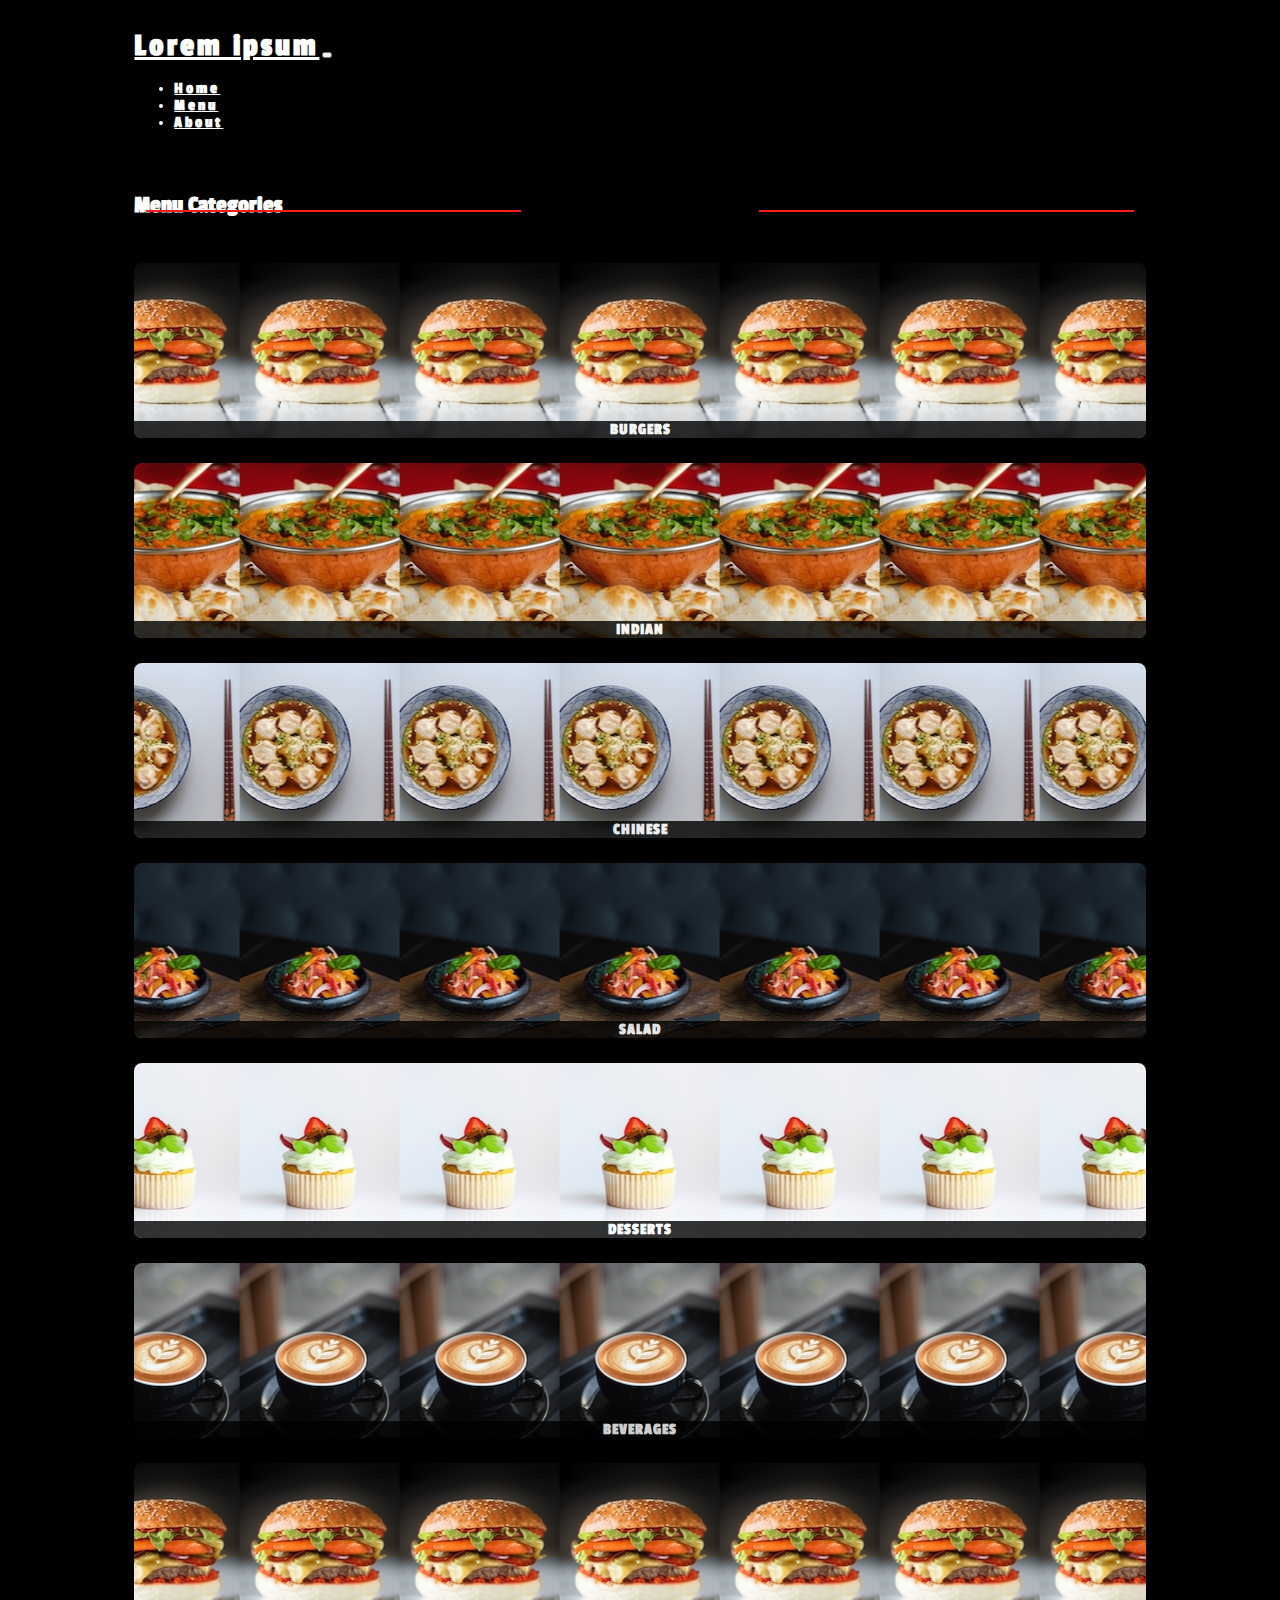
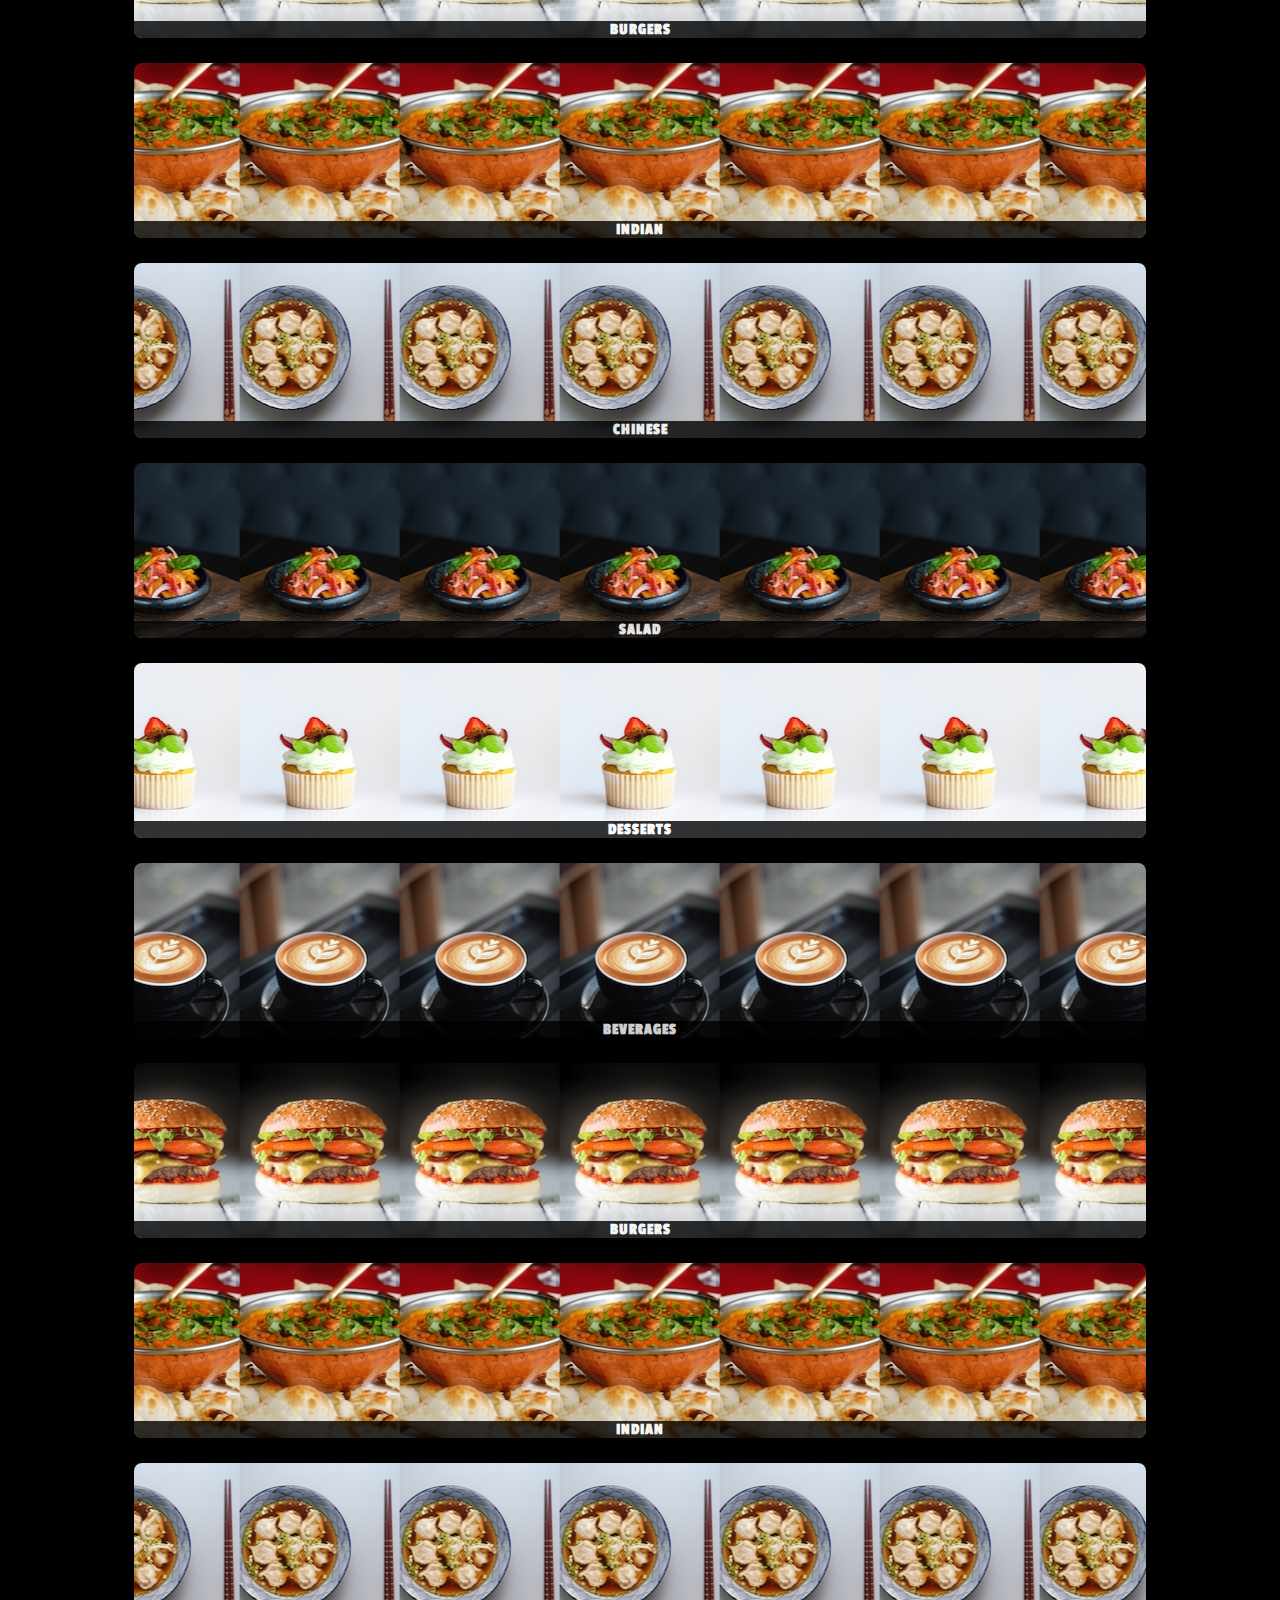
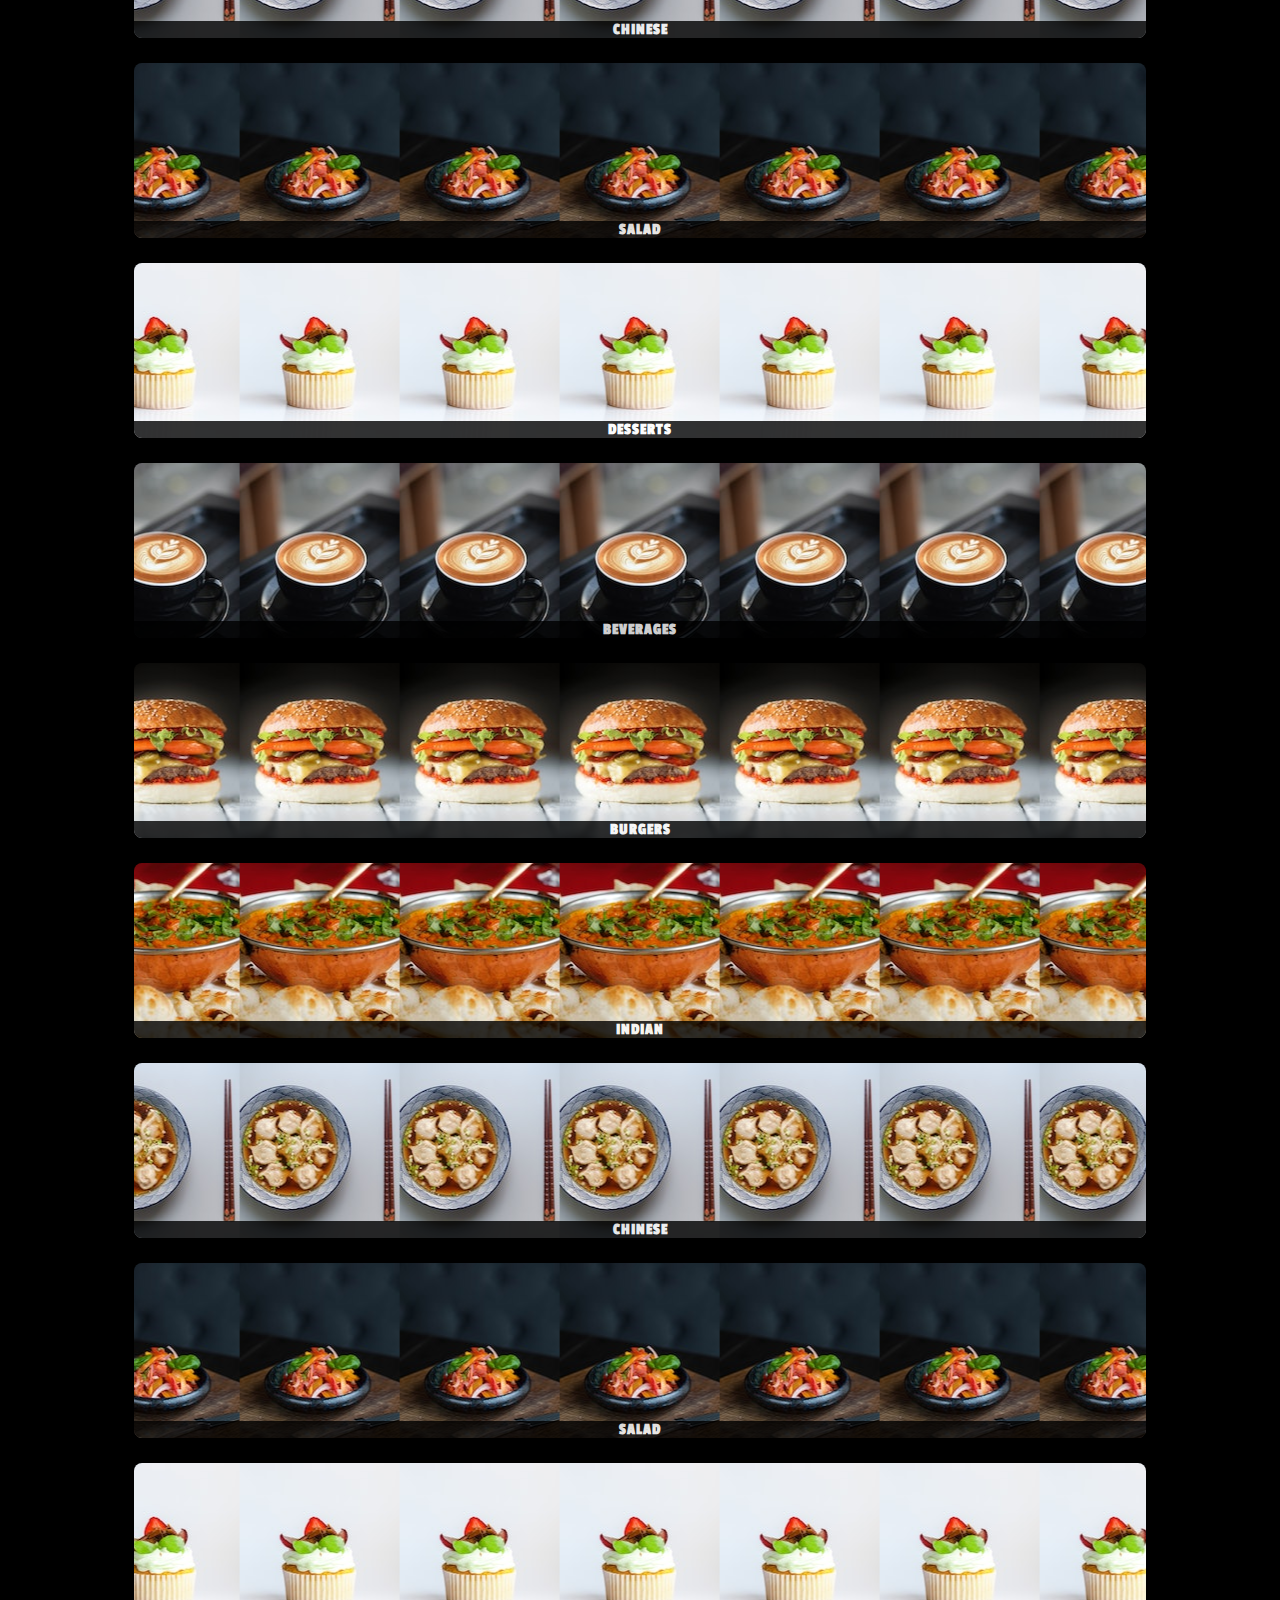
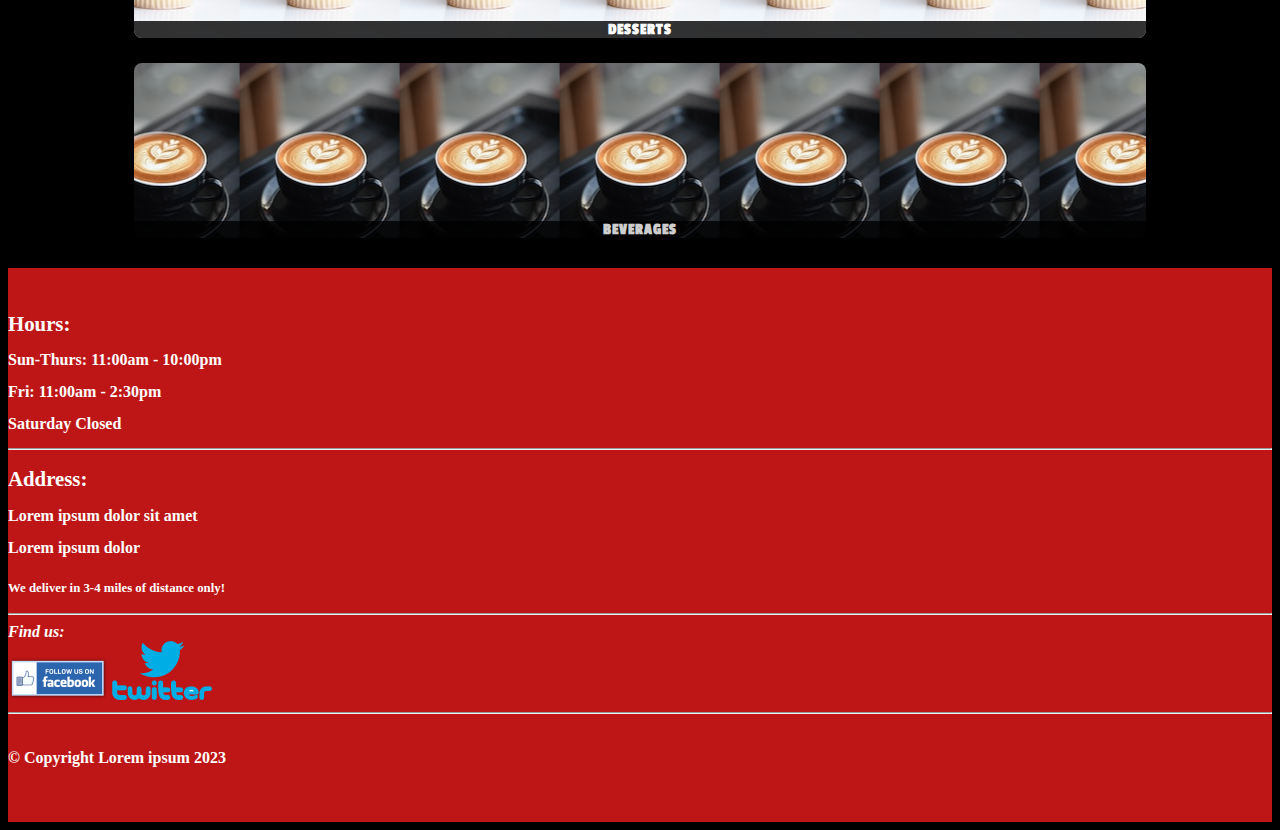
==== site/menu-categories.html @ d8cabd42 "menu-categories page draft1" ====
<!DOCTYPE html>
<html>
   <head>
    <meta charset="UTF-8">
    <meta name="viewport" content="width=device-width", initial-scale="1">
    <meta http-equiv="X-UA-Compatible" content="IE=edge">
    <title>Foods</title>
    <link href="https://cdn.jsdelivr.net/npm/bootstrap@5.3.0-alpha1/dist/css/bootstrap.min.css" rel="stylesheet" integrity="sha384-GLhlTQ8iRABdZLl6O3oVMWSktQOp6b7In1Zl3/Jr59b6EGGoI1aFkw7cmDA6j6gD" crossorigin="anonymous">
    <script src="https://cdn.jsdelivr.net/npm/bootstrap@5.3.0-alpha1/dist/js/bootstrap.bundle.min.js" integrity="sha384-w76AqPfDkMBDXo30jS1Sgez6pr3x5MlQ1ZAGC+nuZB+EYdgRZgiwxhTBTkF7CXvN" crossorigin="anonymous"></script>
    <link rel="stylesheet" href="css/stylesheet.css">
    <link rel="java" href="js/java.js">
    <link rel="images" href="images">
   </head>
   <body>
      <div class="home">
         <!--top navigation bar-->
         <header>
            <nav id="nav" class="navbar navbar-expand-lg">
               <div class="container-fluid">
                  <a class="navbar-brand mb-0 h1" href="#">Lorem ipsum</a>
                  <button class="navbar-toggler" type="button" data-bs-toggle="collapse" data-bs-target="#navbarSupportedContent"         aria-controls="navbarSupportedContent" aria-expanded="false" aria-label="Toggle navigation">
                     <span class="navbar-toggler-icon"></span>
                  </button>
                  <div class="collapse navbar-collapse" id="navbarSupportedContent">
                     <ul class="navbar-nav ms-auto">
                        <li class="nav-item active">
                           <a class="nav-link"href="index.html"><span>Home</span></a>
                        </li>
                        <li class="nav-item active">
                           <a class="nav-link"href="menu-categories.html"><span>Menu</span></a>
                        </li>
                        <li class="nav-item active">
                           <a class="nav-link" href="#"><span>About</span></a>
                        </li>
                     </ul>  
                  </div>
               </div>
            </nav>
         </header>
         <!-- top nav bar end -->
         <!--main content of the website-->
         <div class="container" id="main-content">
            <h2 class="text-center" id="menu-categories-title">Menu Categories</h2>
         </div>
         <div class="row" id="menu-categories-tiles">
            
            <div class="col-lg-2 col-md-4 col-sm-4">
               <a href="menu-categories.html">
                  <div class="cat1" id="menu-tile">
                     <span>Burgers</span>
                  </div>
               </a>
            </div>
            <div class="col-md-4 col-lg-2 col-sm-4">
               <a href="menu-categories.html">
                  <div id="menu-tile" class="cat2">
                     <span>Indian</span>
                  </div>
               </a>
            </div>
            <div class="col-md-4 col-sm-4 col-lg-2">
               <a href="menu-categories.html">
                  <div id="menu-tile" class="cat3">
                     <span>Chinese</span>
                  </div>
               </a>
            </div>
            <div class="col-md-4 col-sm-4 col-lg-2">
               <a href="menu-categories.html">
                  <div id="menu-tile" class="cat4">
                     <span>Salad</span>
                  </div>
               </a>
            </div>
            <div class="col-md-4 col-sm-4 col-lg-2">
               <a href="menu-categories.html">
                  <div id="menu-tile" class="cat5">
                     <span>Desserts</span>
                  </div>
               </a>
            </div>
            <div class="col-md-4 col-sm-4 col-lg-2">
               <a href="menu-categories.html">
                  <div id="menu-tile" class="cat6">
                     <span>Beverages</span>
                  </div>
               </a>
            </div>
            <div class="col-md-4 col-sm-4 col-lg-2">
               <a href="menu-categories.html">
                  <div class="cat1" id="menu-tile">
                     <span>Burgers</span>
                  </div>
               </a>
            </div>
            <div class="col-md-4 col-sm-4 col-lg-2">
               <a href="menu-categories.html">
                  <div id="menu-tile" class="cat2">
                     <span>Indian</span>
                  </div>
               </a>
            </div>
            <div class="col-md-4 col-sm-4 col-lg-2">
               <a href="menu-categories.html">
                  <div id="menu-tile" class="cat3">
                     <span>Chinese</span>
                  </div>
               </a>
            </div>
            <div class="col-md-4 col-sm-4 col-lg-2">
               <a href="menu-categories.html">
                  <div id="menu-tile" class="cat4">
                     <span>Salad</span>
                  </div>
               </a>
            </div>
            <div class="col-md-4 col-sm-4 col-lg-2">
               <a href="menu-categories.html">
                  <div id="menu-tile" class="cat5">
                     <span>Desserts</span>
                  </div>
               </a>
            </div> 
            <div class="col-md-4 col-sm-4 col-lg-2">
               <a href="menu-categories.html">
                  <div id="menu-tile" class="cat6">
                     <span>Beverages</span>
                  </div>
               </a>
            </div>  
            <div class="col-md-4 col-sm-4 col-lg-2">
               <a href="menu-categories.html">
                  <div class="cat1" id="menu-tile">
                     <span>Burgers</span>
                  </div>
               </a>
            </div>
            <div class="col-md-4 col-sm-4 col-lg-2">
               <a href="menu-categories.html">
                  <div id="menu-tile" class="cat2">
                     <span>Indian</span>
                  </div>
               </a>
            </div>
            <div class="col-md-4 col-sm-4 col-lg-2">
               <a href="menu-categories.html">
                  <div id="menu-tile" class="cat3">
                     <span>Chinese</span>
                  </div>
               </a>
            </div>
            <div class="col-md-4 col-sm-4 col-lg-2">
               <a href="menu-categories.html">
                  <div id="menu-tile" class="cat4">
                     <span>Salad</span>
                  </div>
               </a>
            </div>
            <div class="col-md-4 col-sm-4 col-lg-2">
               <a href="menu-categories.html">
                  <div id="menu-tile" class="cat5">
                     <span>Desserts</span>
                  </div>
               </a>
            </div>
            <div class="col-md-4 col-sm-4 col-lg-2">
               <a href="menu-categories.html">
                  <div id="menu-tile" class="cat6">
                     <span>Beverages</span>
                  </div>
               </a>
            </div>
            <div class="col-md-4 col-sm-4 col-lg-2">
               <a href="menu-categories.html">
                  <div class="cat1" id="menu-tile">
                     <span>Burgers</span>
                  </div>
               </a>
            </div>
            <div class="col-md-4 col-sm-4 col-lg-2">
               <a href="menu-categories.html">
                  <div id="menu-tile" class="cat2">
                     <span>Indian</span>
                  </div>
               </a>
            </div>
            <div class="col-md-4 col-sm-4 col-lg-2">
               <a href="menu-categories.html">
                  <div id="menu-tile" class="cat3">
                     <span>Chinese</span>
                  </div>
               </a>
            </div>
            <div class="col-md-4 col-sm-4 col-lg-2">
               <a href="menu-categories.html">
                  <div id="menu-tile" class="cat4">
                     <span>Salad</span>
                  </div>
               </a>
            </div>
            <div class="col-md-4 col-sm-4 col-lg-2">
               <a href="menu-categories.html">
                  <div id="menu-tile" class="cat5">
                     <span>Desserts</span>
                  </div>
               </a>
            </div>
            <div class="col-md-4 col-lg-2">
               <a href="menu-categories.html">
                  <div id="menu-tile" class="cat6">
                     <span>Beverages</span>
                  </div>
               </a>
            </div> 
         </div>
        
         <!-- main cotent end -->
      </div>
      <!-- footer start -->
      <footer class="panel-footer">
         <div class="container">
            <div class="row">
               <section id="hours" class="col-sm-4 col-xs-12">
                  <span>Hours:</span><br>
                  Sun-Thurs: 11:00am - 10:00pm<br>
                  Fri: 11:00am - 2:30pm<br>
                  Saturday Closed
                  <hr class="d-block d-sm-none">
               </section>
               <section id="address" class="col-sm-4 col-xs-12">
                  <span>Address:</span><br>
                  Lorem ipsum dolor sit amet <br>
                  Lorem ipsum dolor
                  <p>We deliver in 3-4 miles of distance only!</p>
                  <hr class="d-block d-sm-none">
               </section>
               <section id="testimonials" class="col-sm-4 col-xs-12">
                  <span>Find us:</span><br>
                  <img src="images/facebook.png" alt="">
                  <img src="images/twitter.png" alt="">
                  <hr class="d-block d-sm-none">
               </section>
            </div>
            <div class="text-center">&copy; Copyright Lorem ipsum 2023</div>
         </div>
      </footer>
      <!-- footer end  -->
   </body>
   
</html>
---- site/css/stylesheet.css ----
*{
    box-sizing: border-box;
}
@font-face{
  
    font-family: 'passion-one-normal';
    src: url('../fonts/PassionOne-Regular.ttf');
}
body{
    color: #ffffff;
    background-color: rgb(0, 0, 0);
    font-family: passion-one-normal, sans-serif;
    font-weight: bold;
}

#nav{
  
    background-color: black;
    padding-top: 20px;
    padding-bottom: 25px;

}

.home{
    margin: 0;
    padding-right: 2%;
    padding-left: 2%;
}

.navbar-brand{ /*brand name*/
    font-weight: bold;
    color: white;
    letter-spacing: 3px;
    font-size: 2rem;
}
@media (min-width:992px) { /*brand name larger view*/
    .home{
        padding-left: 10%;
        padding-right: 10%;
    }
}

.navbar-brand:hover{
    color: white;
}
.navbar-brand:active{
    color: white;
}
.navbar-brand:visited{
    color: white;
}
.navbar-brand:link{
    color: white;
}

.navbar-nav a{
    
    color: white;
    letter-spacing: 3px;
    font-size: 1rem;
}
.navbar-nav a:hover {
    background-color: rgb(106, 43, 43);
    color: #ffffff;
}
.navbar-nav a:active{
    color: #ffffff;
}
.navbar-nav a:visited{
    color: #ffffff;
}
.navbar-nav a:link{
    color: #ffffff;
}
.navbar-toggler-icon{
    background-image: url("data:image/svg+xml,%3csvg xmlns='http://www.w3.org/2000/svg' viewBox='0 0 30 30'%3e%3cpath stroke='rgba%28255, 255, 255, 1%29' stroke-linecap='round' stroke-miterlimit='10' stroke-width='2' d='M4 7h22M4 15h22M4 23h22'/%3e%3c/svg%3e");
    
}
.navbar-toggler{
    padding-right: 0px;
}
.maindiv{
    width: 70%;
    height: 400px;
    left:50%;
    top: 50%;
    transform: translate(-50%,-50%);
    background-size: 100% 100%;
}

/*Home page*/
.container{
    position: relative;
    margin: 0px auto;
    max-width: inherit;
    padding-bottom: 25px;
}
.slider-wrapper{
    position: relative;
    max-width: 100%;
    margin: 0 auto;
    
}
.slider{
    display: flex;
    aspect-ratio: 25/9;
    overflow-x: hidden;
    scroll-snap-type: x mandatory;
    box-shadow: 0 1.5rem 3rem -0.75rem hsla(0, 0%, 100%, 0.25); 
    border-radius: 0.5rem;
  
}
.slider img{
    flex: 1 0 100%;
    scroll-snap-align: start;
    background-image: url("../images/1small.jpg"), url("../images/2small.jpg"), url("../images/3small.jpg");
    animation-name: slide;
    object-fit: cover;
    animation-duration: 10s;
    animation-iteration-count: infinite;
}
.slider img:click{
    animation-play-state: paused;
}
.slider-nav{
    display: flex;
    column-gap: 1rem;
    position: absolute;
    bottom: 1.25rem;
    left: 50%;
    transform: translateX(-50%);
    z-index: 1;
}
.slider-nav a{
    width: 0.5rem;
    height: 0.5rem;
    border-radius: 50%; 
    background-color: #fff;
    opacity: 0.75;
    transition: opacity ease 250rem;
}

@keyframes slide{
    30%{
        transform: translateX(-100%);
    }
    60% {
        transform: translateX(-200%);
    }
}

/*Tiles*/
#home-tiles{
   padding-right: 12px; 
   padding-left: 12px;   
}
#menu-tile, #map-tile{
    height: 175px;
    width: 100%;
    position: relative;
    border-radius: 0.5rem;
    overflow: hidden;
    margin-bottom: 25px;
}
#map-tile{
    height: 250px;
    margin-right: 12px;
    margin-right: 100px;
}
#menu-tile:hover, #map-tile:hover{
    box-shadow:0 1px 5px 1px #cccccc
}
#menu-tile{
  
    background-position: center;
}
.cat1{
    background-image: url("../images/burgers.jpg");
}
.cat2{
    background-image: url("../images/indian.jpg");
}
.cat3{
    background-image: url("../images/chinese.jpg");
}
.cat4{
    background-image: url("../images/salad.jpg");
}
.cat5{
    background-image: url("../images/desserts.jpg");
}
.cat6{
    background-image: url("../images/beverages.jpg");
}

#menu-tile span, #map-tile span{
    position: absolute;
    bottom: 0;
    right: 0;
    width: 100%;
    font-family: passion-one-normal, sans-serif;
    text-align: center;
    font-size: 1rem;
    text-transform: uppercase;
    letter-spacing: 1px;
    background-color: #000;
    color: #fff;
    opacity: 0.8;
}
@font-face{
    font-family: 'passion-one-bold';
    src: url('../fonts/PassionOne-Bold.ttf');
}
.categories-head h1{
    text-align: center;
    color: #fff;
    font-family: passion-one-bold, sans-serif;
    /* font-weight: 300; */
    padding-bottom: 25px;
    position: relative;
}
.categories-head h1::before{
    content: "";
    display: block;
    width: 34%;
    height: 2px;
    background: rgb(253, 29, 29);
    position: absolute;
    left:12px;
    top: 30%;
}
.categories-head h1::after{
    content: "";
    display: block;
    width: 34%;
    height: 2px;
    background: rgb(253, 29, 29);
    position: absolute;
    right: 12px;
    top: 30%;
}
.location-head h1{
    text-align: center;
    color: #fff;
    font-family: passion-one-bold, sans-serif;
    /* font-weight: 300; */
    padding-bottom: 25px;
    position: relative;
}
.location-head h1::before{
    content: "";
    display: block;
    width: 40%;
    height: 2px;
    background: rgb(253, 29, 29);
    position: absolute;
    left: 12px;
    top: 30%;
}
.location-head h1::after{
    content: "";
    display: block;
    width: 40%;
    height: 2px;
    background: rgb(253, 29, 29);
    position: absolute;
    right: 12px;
    top: 30%;
}
/* Footer */
.panel-footer{
    background-color: rgb(253, 29, 29, 0.75);
    color: #fff;
    margin-top: 30px;
    padding-top: 35px;
    padding-bottom: 30px;
    border-top: 0;
    font-family:'Times New Roman', Times, serif;
    width: 100%;
}
.panel-footer div.row{
    margin-bottom: 35px;
}
#hours, #address{
    line-height: 2;
}
#hours>span , #address>span{
    font-size: 1.3rem;
}
#address p{
    color: #ffffff;
    font-size: 0.8rem;
    line-height: 1.8;
}
#testimonials{
    font-style: italic;
}
#testimonials p:nth-child(2){
    margin-top: 25px;
} 
#testimonials img{
    background-color: transparent;
}
/* medium to large devices / tabs */
@media (min-width: 769px) and (max-width: 1200px){
    #menu-tile{
        height: 135px;
    }
    #menu-categories-tiles{
        padding-right: 12px;
        padding-left: 12px;
    }
    
}
/* small devices */
@media (min-width: 570px) and (max-width: 769px){
    .row{
        display: grid;
        grid-auto-flow: column;
        grid-auto-columns: 23%;
        overflow-x: auto;
        overscroll-behavior-inline: contain;
    }
    #menu-tile{
        height: 120px;
    }
    .categories-head h1{
        text-align: center;
        color: #fff;
        font-family: passion-one-bold, sans-serif;
        /* font-weight: 300; */
        padding-bottom: 25px;
        position: relative;
        font-size: 1.5rem;
    }
    .categories-head h1::before{
        content: "";
        display: block;
        width: 33%;
        height: 2px;
        background: rgb(253, 29, 29);
        position: absolute;
        left:12px;
        top: 25%;
    }
    .categories-head h1::after{
        content: "";
        display: block;
        width: 33%;
        height: 2px;
        background: rgb(253, 29, 29);
        position: absolute;
        right: 12px;
        top: 25%;
    }
    .location-head h1{
        text-align: center;
        color: #fff;
        font-family: passion-one-bold, sans-serif;
        /* font-weight: 300; */
        padding-bottom: 25px;
        position: relative;
        font-size: 1.5rem;
    }
    .location-head h1::before{
        content: "";
        display: block;
        width: 36%;
        height: 2px;
        background: rgb(253, 29, 29);
        position: absolute;
        left: 12px;
        top: 25%;
    }
    .location-head h1::after{
        content: "";
        display: block;
        width: 36%;
        height: 2px;
        background: rgb(253, 29, 29);
        position: absolute;
        right: 12px;
        top: 25%;
    }

}
/* Extra small devuces only */
@media (max-width: 570px){
    
    .row{
        display: grid;
        grid-auto-flow: column;
        grid-auto-columns: 32%;
        overflow-x: auto;
        overscroll-behavior-inline: contain;
    }
  
    #map-tile{
        height: 150px;
    }

    #menu-tile{
        height: 100px;
    }

    .cat1{
        background-image: url("../images/burgers-xs.jpg");
    }
    .cat2{
        background-image: url("../images/indian-xs.jpg");
    }
    .cat3{
        background-image: url("../images/chinese-xs.jpg");
    }
    .cat4{
        background-image: url("../images/salad-xs.jpg");
    }
    .cat5{
        background-image: url("../images/desserts-xs.jpg");
    }
    .cat6{
        background-image: url("../images/beverages-xs.jpg");
    }

    .categories-head h1{
        text-align: center;
        color: #fff;
        font-family: passion-one-bold, sans-serif;
        font-weight: 300;
        padding-bottom: 25px;
        position: relative;
        font-size: 1.5rem;
    }
    .categories-head h1::before{
        content: "";
        display: block;
        width: 24%;
        height: 2px;
        background: rgb(253, 29, 29);
        position: absolute;
        left:12px;
        top: 25%;
    }
    .categories-head h1::after{
        content: "";
        display: block;
        width: 24%;
        height: 2px;
        background: rgb(253, 29, 29);
        position: absolute;
        right: 12px;
        top: 25%;
    }
    .location-head h1{
        text-align: center;
        color: #fff;
        font-family: passion-one-bold, sans-serif;
        /* font-weight: 300; */
        padding-bottom: 25px;
        position: relative;
        font-size: 1.5rem;
    }
    .location-head h1::before{
        content: "";
        display: block;
        width: 34%;
        height: 2px;
        background: rgb(253, 29, 29);
        position: absolute;
        left: 12px;
        top: 25%;
    }
    .location-head h1::after{
        content: "";
        display: block;
        width: 34%;
        height: 2px;
        background: rgb(253, 29, 29);
        position: absolute;
        right: 12px;
        top: 25%;
    }
    .panel-footer .row{
        display: block;
    }
    .panel-footer section{
        margin-bottom: 30px;
        text-align: center;
    }
    .panel-footer section:nth-child(3){
        margin-bottom: 0;
    }
    .panel-footer section hr{
        position: relative;
        width: 50%;
        left: 25%;
        right: 25%;

    }
}


/*Home page end*/

/* Menu cetegories page start */
#menu-categories-title::before{
    content: "";
    display: block;
    width: 37%;
    height: 2px;
    background: rgb(253, 29, 29);
    position: absolute;
    left: 12px;
    top: 25%;
}
#menu-categories-title::after{
    content: "";
    display: block;
    width: 37%;
    height: 2px;
    background: rgb(253, 29, 29);
    position: absolute;
    right: 12px;
    top: 25%;
}

/* Menu categories page end */
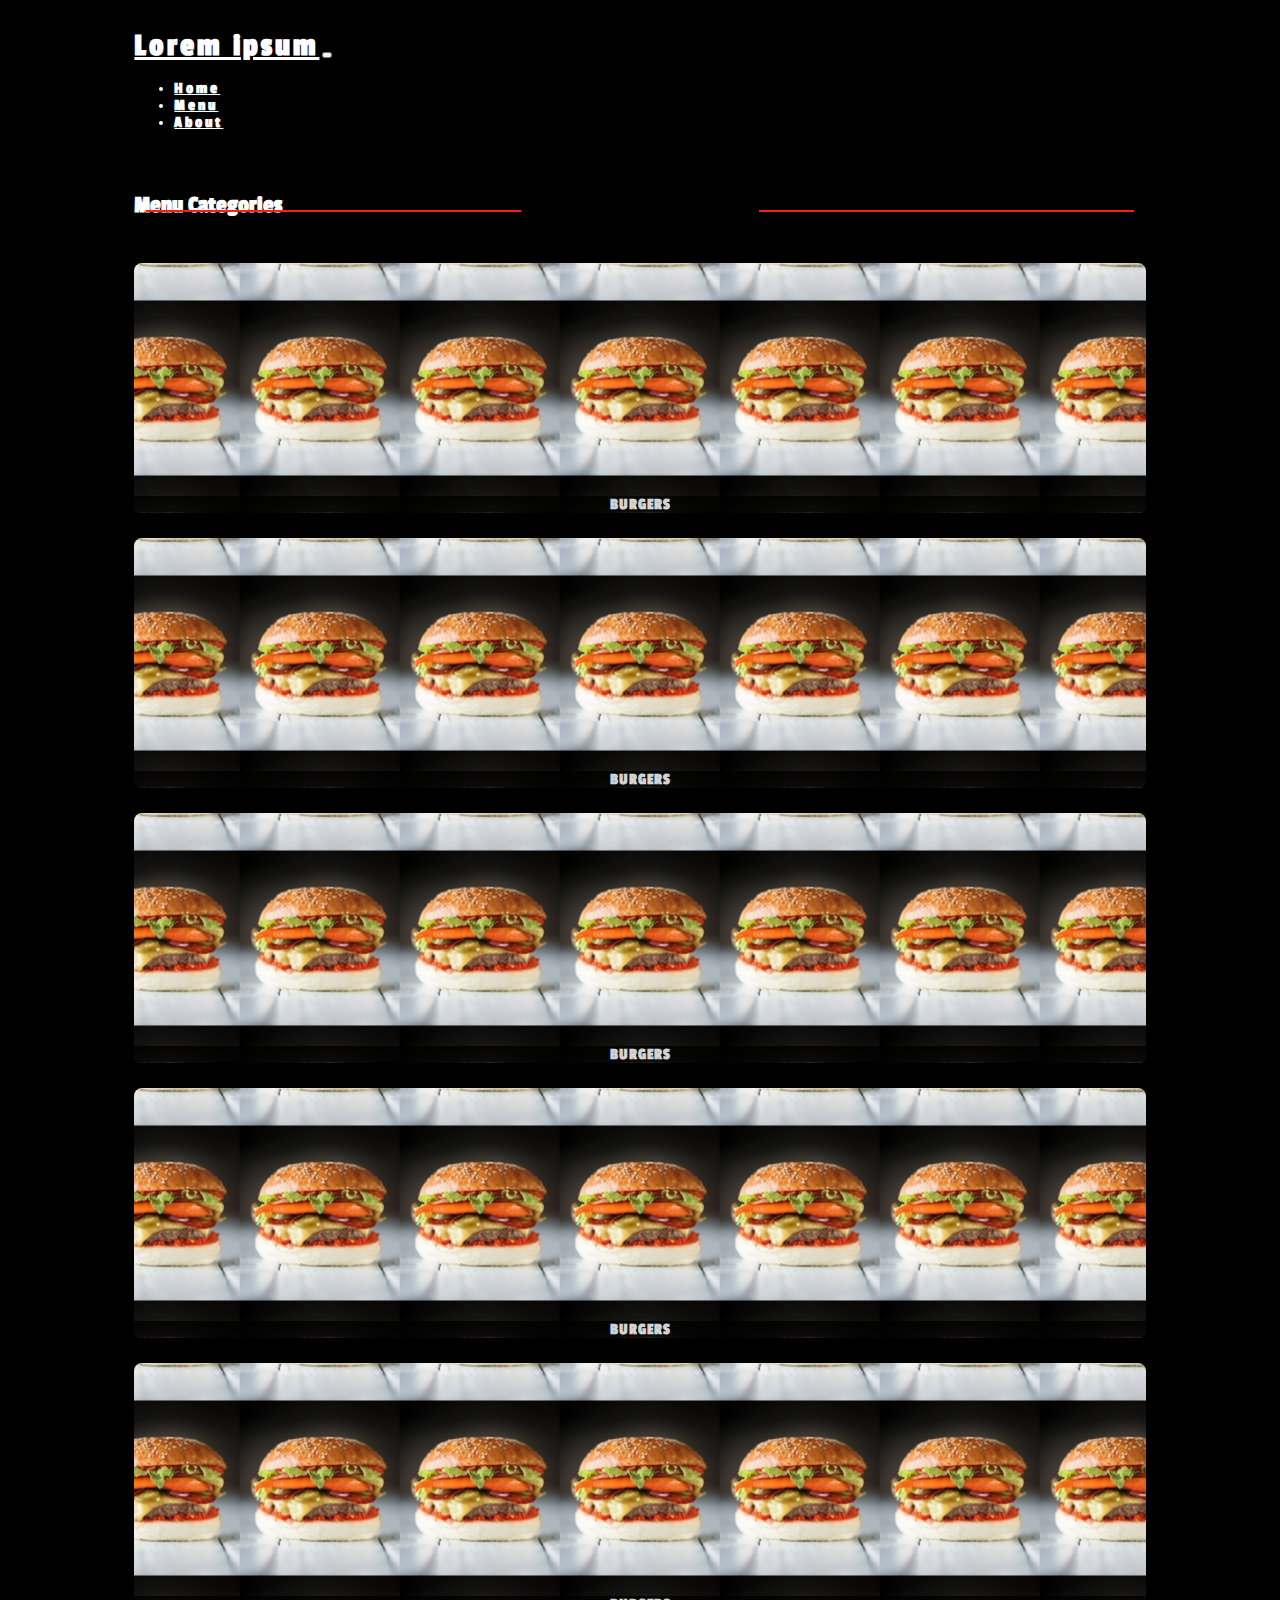
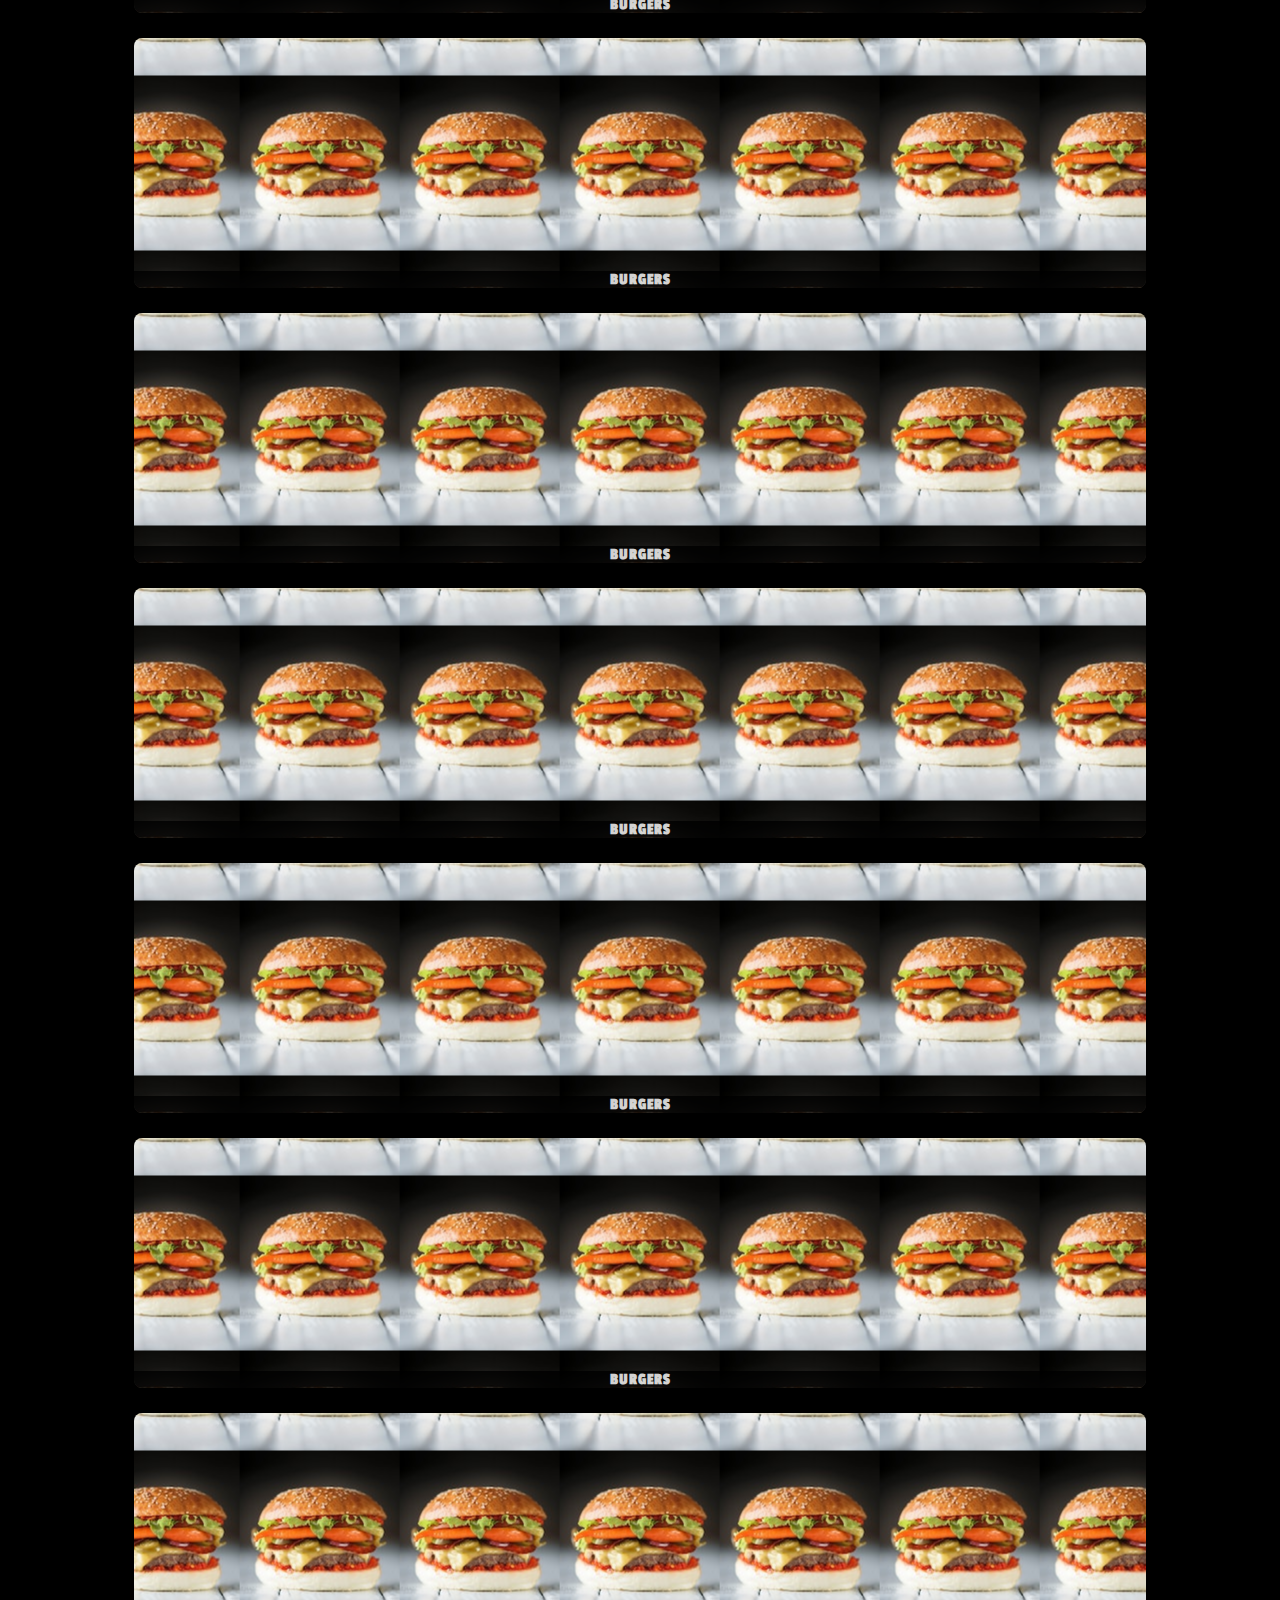
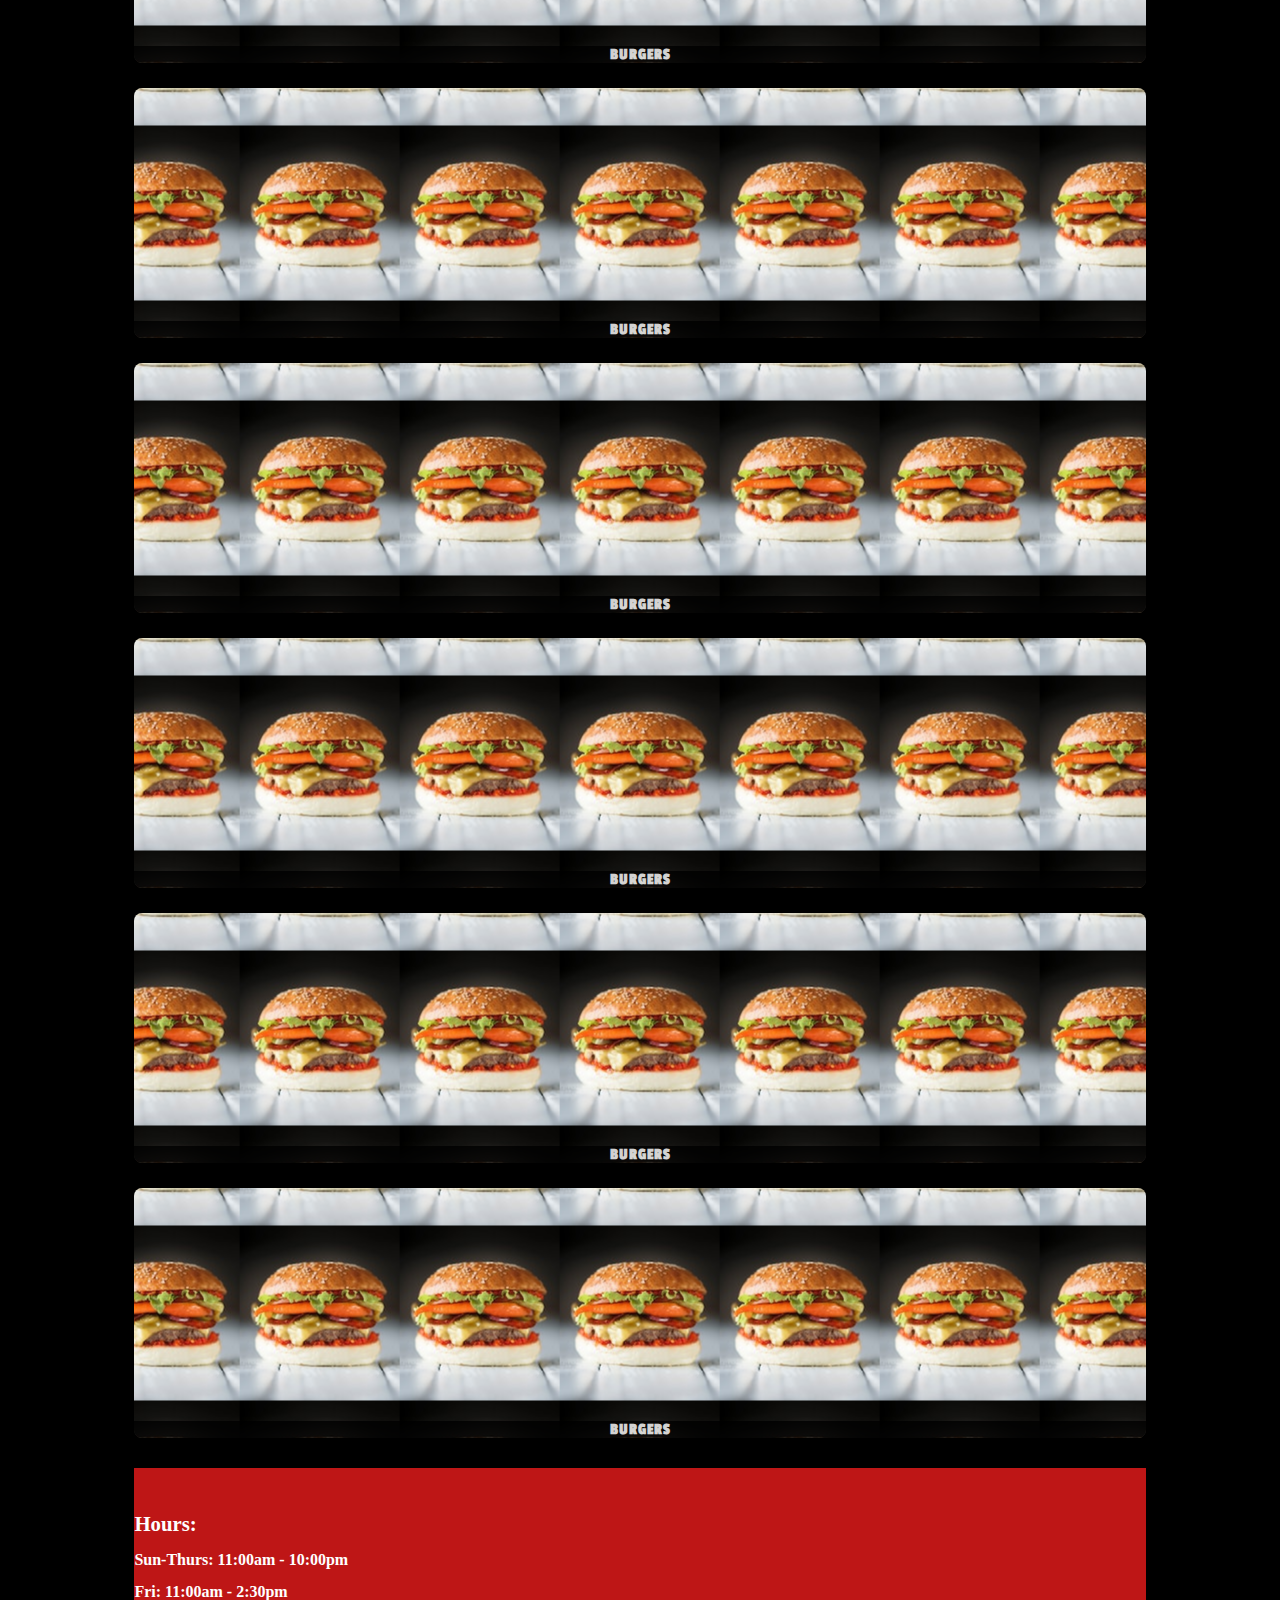
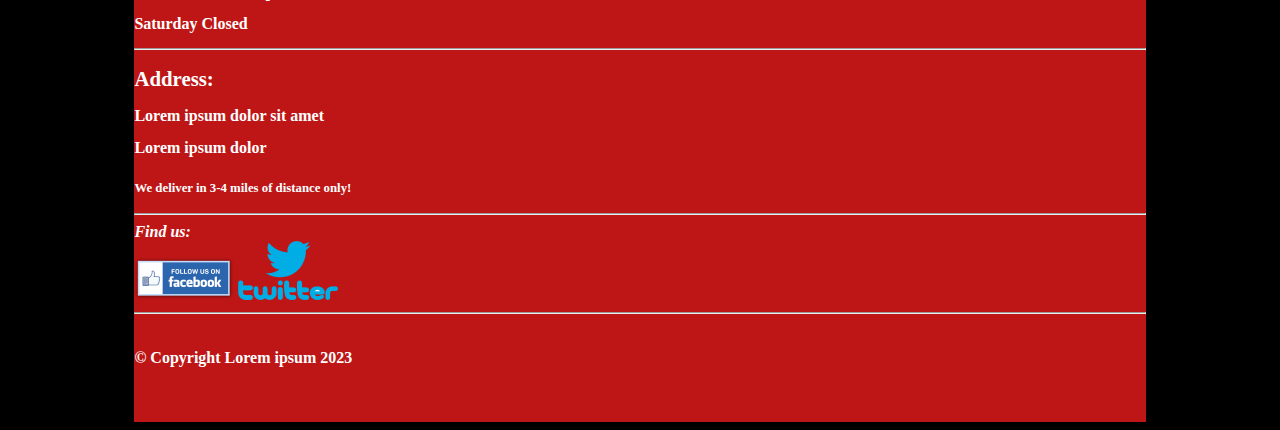
==== commit 6d2667cd: "menu-categories page styling draft1" ====
--- a/site/menu-categories.html
+++ b/site/menu-categories.html
@@ -44,176 +44,119 @@
          </div>
          <div class="row" id="menu-categories-tiles">
             
-            <div class="col-lg-2 col-md-4 col-sm-4">
+            <div class="col-lg-3 col-md-4 col-sm-4">
                <a href="menu-categories.html">
-                  <div class="cat1" id="menu-tile">
+                  <div class="cat1" id="menu-cat-tile">
                      <span>Burgers</span>
                   </div>
                </a>
             </div>
-            <div class="col-md-4 col-lg-2 col-sm-4">
+            <div class="col-lg-3 col-md-4 col-sm-4">
                <a href="menu-categories.html">
-                  <div id="menu-tile" class="cat2">
-                     <span>Indian</span>
-                  </div>
-               </a>
-            </div>
-            <div class="col-md-4 col-sm-4 col-lg-2">
-               <a href="menu-categories.html">
-                  <div id="menu-tile" class="cat3">
-                     <span>Chinese</span>
-                  </div>
-               </a>
-            </div>
-            <div class="col-md-4 col-sm-4 col-lg-2">
-               <a href="menu-categories.html">
-                  <div id="menu-tile" class="cat4">
-                     <span>Salad</span>
-                  </div>
-               </a>
-            </div>
-            <div class="col-md-4 col-sm-4 col-lg-2">
-               <a href="menu-categories.html">
-                  <div id="menu-tile" class="cat5">
-                     <span>Desserts</span>
-                  </div>
-               </a>
-            </div>
-            <div class="col-md-4 col-sm-4 col-lg-2">
-               <a href="menu-categories.html">
-                  <div id="menu-tile" class="cat6">
-                     <span>Beverages</span>
-                  </div>
-               </a>
-            </div>
-            <div class="col-md-4 col-sm-4 col-lg-2">
-               <a href="menu-categories.html">
-                  <div class="cat1" id="menu-tile">
+                  <div class="cat1" id="menu-cat-tile">
                      <span>Burgers</span>
                   </div>
                </a>
             </div>
-            <div class="col-md-4 col-sm-4 col-lg-2">
+            <div class="col-lg-3 col-md-4 col-sm-4">
                <a href="menu-categories.html">
-                  <div id="menu-tile" class="cat2">
-                     <span>Indian</span>
-                  </div>
-               </a>
-            </div>
-            <div class="col-md-4 col-sm-4 col-lg-2">
-               <a href="menu-categories.html">
-                  <div id="menu-tile" class="cat3">
-                     <span>Chinese</span>
-                  </div>
-               </a>
-            </div>
-            <div class="col-md-4 col-sm-4 col-lg-2">
-               <a href="menu-categories.html">
-                  <div id="menu-tile" class="cat4">
-                     <span>Salad</span>
-                  </div>
-               </a>
-            </div>
-            <div class="col-md-4 col-sm-4 col-lg-2">
-               <a href="menu-categories.html">
-                  <div id="menu-tile" class="cat5">
-                     <span>Desserts</span>
-                  </div>
-               </a>
-            </div> 
-            <div class="col-md-4 col-sm-4 col-lg-2">
-               <a href="menu-categories.html">
-                  <div id="menu-tile" class="cat6">
-                     <span>Beverages</span>
-                  </div>
-               </a>
-            </div>  
-            <div class="col-md-4 col-sm-4 col-lg-2">
-               <a href="menu-categories.html">
-                  <div class="cat1" id="menu-tile">
+                  <div class="cat1" id="menu-cat-tile">
                      <span>Burgers</span>
                   </div>
                </a>
             </div>
-            <div class="col-md-4 col-sm-4 col-lg-2">
+            <div class="col-lg-3 col-md-4 col-sm-4">
                <a href="menu-categories.html">
-                  <div id="menu-tile" class="cat2">
-                     <span>Indian</span>
-                  </div>
-               </a>
-            </div>
-            <div class="col-md-4 col-sm-4 col-lg-2">
-               <a href="menu-categories.html">
-                  <div id="menu-tile" class="cat3">
-                     <span>Chinese</span>
-                  </div>
-               </a>
-            </div>
-            <div class="col-md-4 col-sm-4 col-lg-2">
-               <a href="menu-categories.html">
-                  <div id="menu-tile" class="cat4">
-                     <span>Salad</span>
-                  </div>
-               </a>
-            </div>
-            <div class="col-md-4 col-sm-4 col-lg-2">
-               <a href="menu-categories.html">
-                  <div id="menu-tile" class="cat5">
-                     <span>Desserts</span>
-                  </div>
-               </a>
-            </div>
-            <div class="col-md-4 col-sm-4 col-lg-2">
-               <a href="menu-categories.html">
-                  <div id="menu-tile" class="cat6">
-                     <span>Beverages</span>
-                  </div>
-               </a>
-            </div>
-            <div class="col-md-4 col-sm-4 col-lg-2">
-               <a href="menu-categories.html">
-                  <div class="cat1" id="menu-tile">
+                  <div class="cat1" id="menu-cat-tile">
                      <span>Burgers</span>
                   </div>
                </a>
             </div>
-            <div class="col-md-4 col-sm-4 col-lg-2">
+            <div class="col-lg-3 col-md-4 col-sm-4">
                <a href="menu-categories.html">
-                  <div id="menu-tile" class="cat2">
-                     <span>Indian</span>
+                  <div class="cat1" id="menu-cat-tile">
+                     <span>Burgers</span>
                   </div>
                </a>
             </div>
-            <div class="col-md-4 col-sm-4 col-lg-2">
+            <div class="col-lg-3 col-md-4 col-sm-4">
                <a href="menu-categories.html">
-                  <div id="menu-tile" class="cat3">
-                     <span>Chinese</span>
+                  <div class="cat1" id="menu-cat-tile">
+                     <span>Burgers</span>
                   </div>
                </a>
             </div>
-            <div class="col-md-4 col-sm-4 col-lg-2">
+            <div class="col-lg-3 col-md-4 col-sm-4">
                <a href="menu-categories.html">
-                  <div id="menu-tile" class="cat4">
-                     <span>Salad</span>
+                  <div class="cat1" id="menu-cat-tile">
+                     <span>Burgers</span>
                   </div>
                </a>
             </div>
-            <div class="col-md-4 col-sm-4 col-lg-2">
+            <div class="col-lg-3 col-md-4 col-sm-4">
                <a href="menu-categories.html">
-                  <div id="menu-tile" class="cat5">
-                     <span>Desserts</span>
+                  <div class="cat1" id="menu-cat-tile">
+                     <span>Burgers</span>
                   </div>
                </a>
             </div>
-            <div class="col-md-4 col-lg-2">
+            <div class="col-lg-3 col-md-4 col-sm-4">
                <a href="menu-categories.html">
-                  <div id="menu-tile" class="cat6">
-                     <span>Beverages</span>
+                  <div class="cat1" id="menu-cat-tile">
+                     <span>Burgers</span>
                   </div>
                </a>
-            </div> 
-         </div>
-        
+            </div>
+            <div class="col-lg-3 col-md-4 col-sm-4">
+               <a href="menu-categories.html">
+                  <div class="cat1" id="menu-cat-tile">
+                     <span>Burgers</span>
+                  </div>
+               </a>
+            </div>
+            <div class="col-lg-3 col-md-4 col-sm-4">
+               <a href="menu-categories.html">
+                  <div class="cat1" id="menu-cat-tile">
+                     <span>Burgers</span>
+                  </div>
+               </a>
+            </div>
+            <div class="col-lg-3 col-md-4 col-sm-4">
+               <a href="menu-categories.html">
+                  <div class="cat1" id="menu-cat-tile">
+                     <span>Burgers</span>
+                  </div>
+               </a>
+            </div>
+            <div class="col-lg-3 col-md-4 col-sm-4">
+               <a href="menu-categories.html">
+                  <div class="cat1" id="menu-cat-tile">
+                     <span>Burgers</span>
+                  </div>
+               </a>
+            </div>
+            <div class="col-lg-3 col-md-4 col-sm-4">
+               <a href="menu-categories.html">
+                  <div class="cat1" id="menu-cat-tile">
+                     <span>Burgers</span>
+                  </div>
+               </a>
+            </div>
+            <div class="col-lg-3 col-md-4 col-sm-4">
+               <a href="menu-categories.html">
+                  <div class="cat1" id="menu-cat-tile">
+                     <span>Burgers</span>
+                  </div>
+               </a>
+            </div>
+            <div class="col-lg-3 col-md-4 col-sm-4">
+               <a href="menu-categories.html">
+                  <div class="cat1" id="menu-cat-tile">
+                     <span>Burgers</span>
+                  </div>
+               </a>
+            </div>
+            
          <!-- main cotent end -->
       </div>
       <!-- footer start -->
--- a/site/css/stylesheet.css
+++ b/site/css/stylesheet.css
@@ -301,6 +301,35 @@
 #testimonials img{
     background-color: transparent;
 }
+/* Menu categories page start */
+#menu-cat-tile{
+    height: 250px;
+    width: 100%;
+    position: relative;
+    border-radius: 0.5rem;
+    overflow: hidden;
+    margin-bottom: 25px;
+    background-position: center;
+}
+#menu-cat-tile span{
+    position: absolute;
+    bottom: 0;
+    right: 0;
+    width: 100%;
+    font-family: passion-one-normal, sans-serif;
+    text-align: center;
+    font-size: 1rem;
+    text-transform: uppercase;
+    letter-spacing: 1px;
+    background-color: #000;
+    color: #fff;
+    opacity: 0.8;
+}
+#menu-cat-tile:hover{
+    box-shadow:0 1px 5px 1px #cccccc
+
+}
+/* Menu categories page end */
 /* medium to large devices / tabs */
 @media (min-width: 769px) and (max-width: 1200px){
     #menu-tile{
@@ -382,8 +411,42 @@
         right: 12px;
         top: 25%;
     }
-
-}
+    /* Menu categories page start */
+    #menu-categories-tiles{
+        display: flex !important;
+    }
+    #menu-cat-tile{
+        
+        height: 170px;
+        width: 100%;
+        position: relative;
+        border-radius: 0.5rem;
+        overflow: hidden;
+        margin-bottom: 25px;
+        background-position: center;
+    }
+    #menu-cat-tile span{
+        position: absolute;
+        bottom: 0;
+        right: 0;
+        width: 100%;
+        font-family: passion-one-normal, sans-serif;
+        text-align: center;
+        font-size: 1rem;
+        text-transform: uppercase;
+        letter-spacing: 1px;
+        background-color: #000;
+        color: #fff;
+        opacity: 0.8;
+    }
+    #menu-cat-tile:hover{
+        box-shadow:0 1px 5px 1px #cccccc
+
+    }
+    /* Menu categories page end */
+
+}
+
 /* Extra small devuces only */
 @media (max-width: 570px){
     
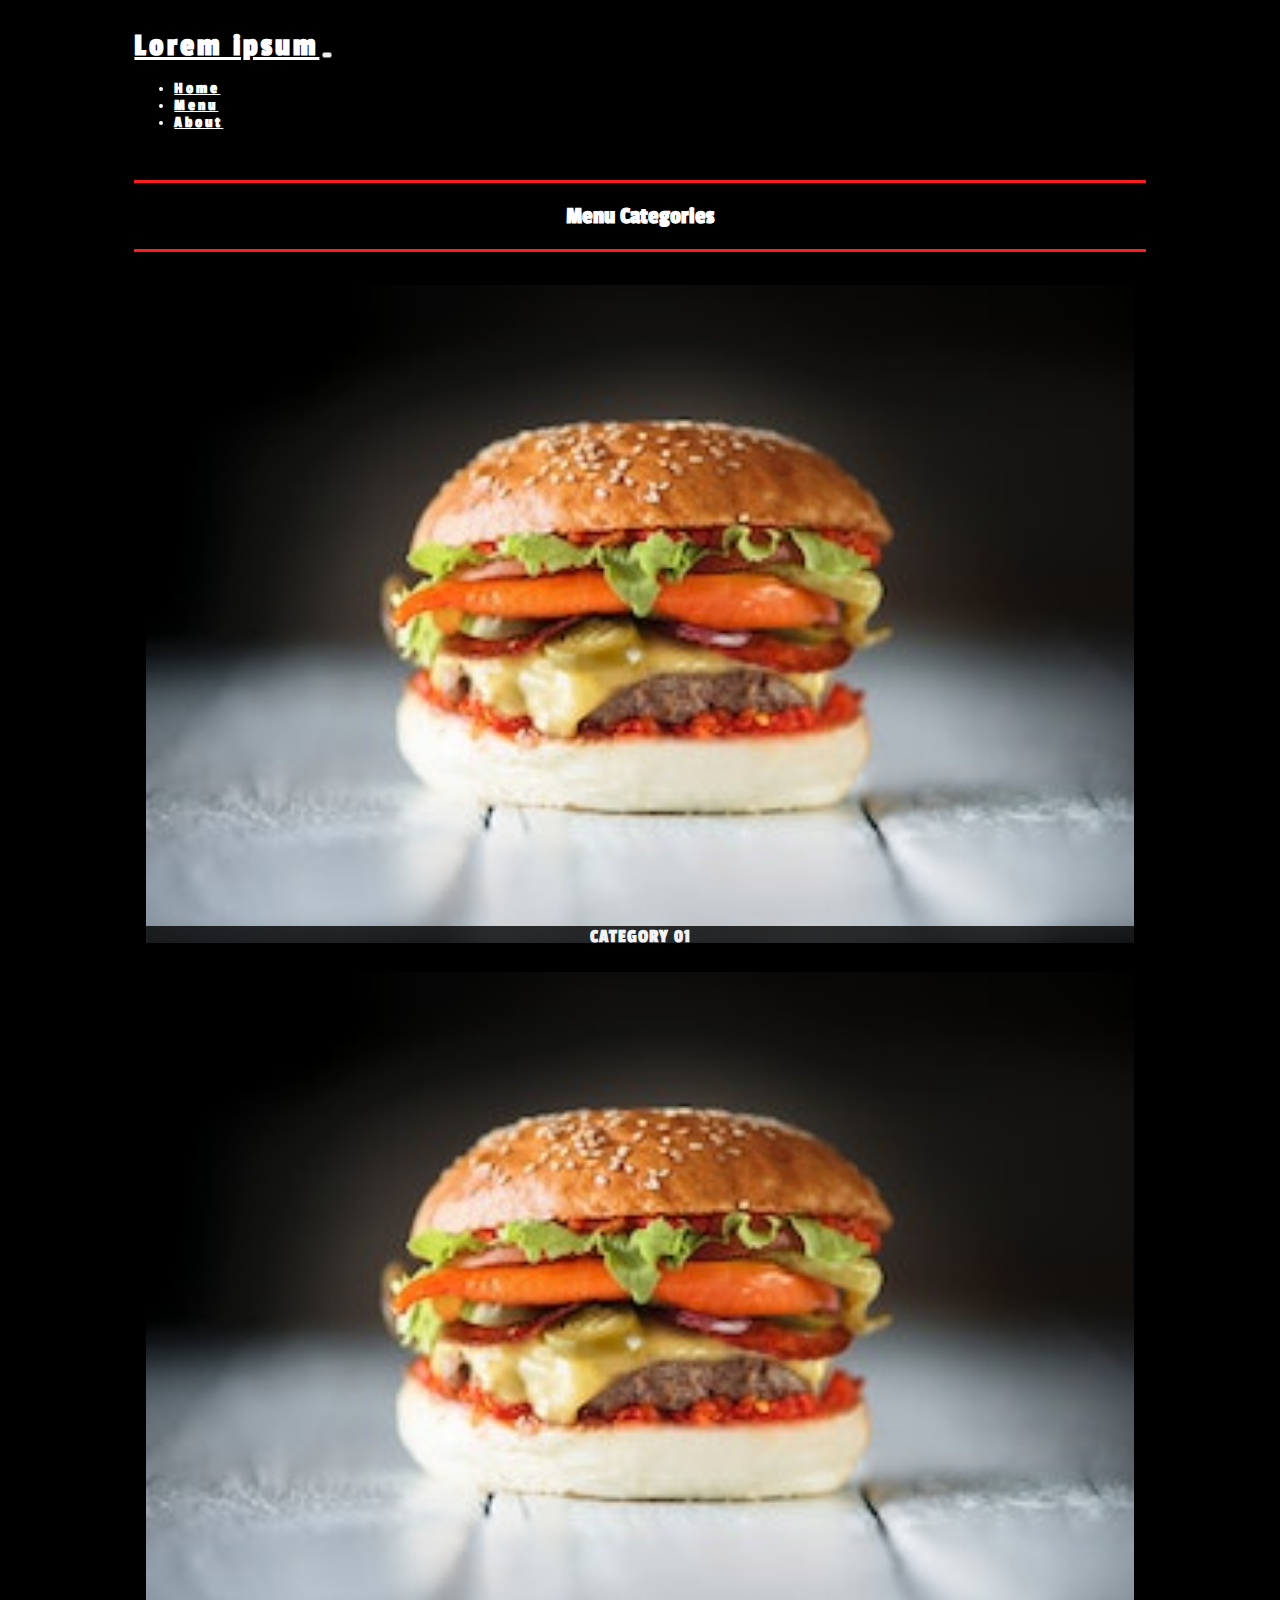
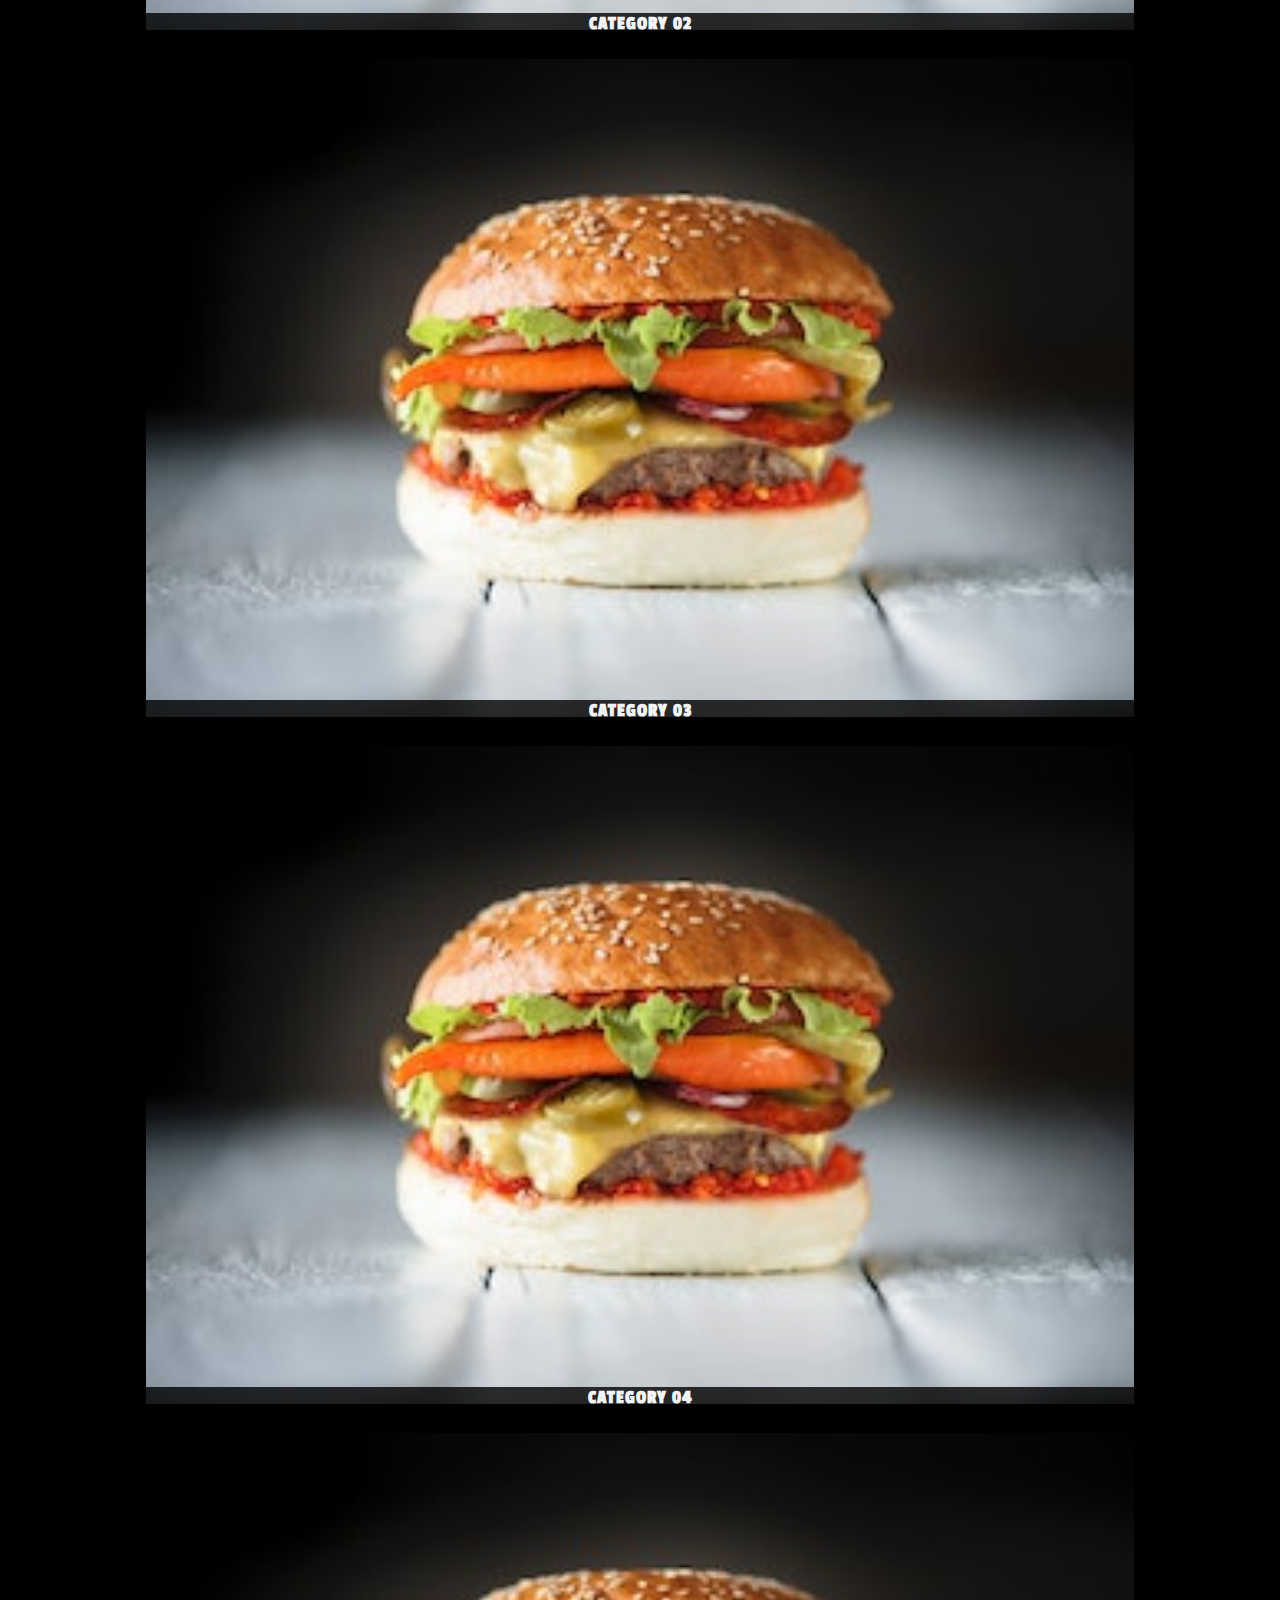
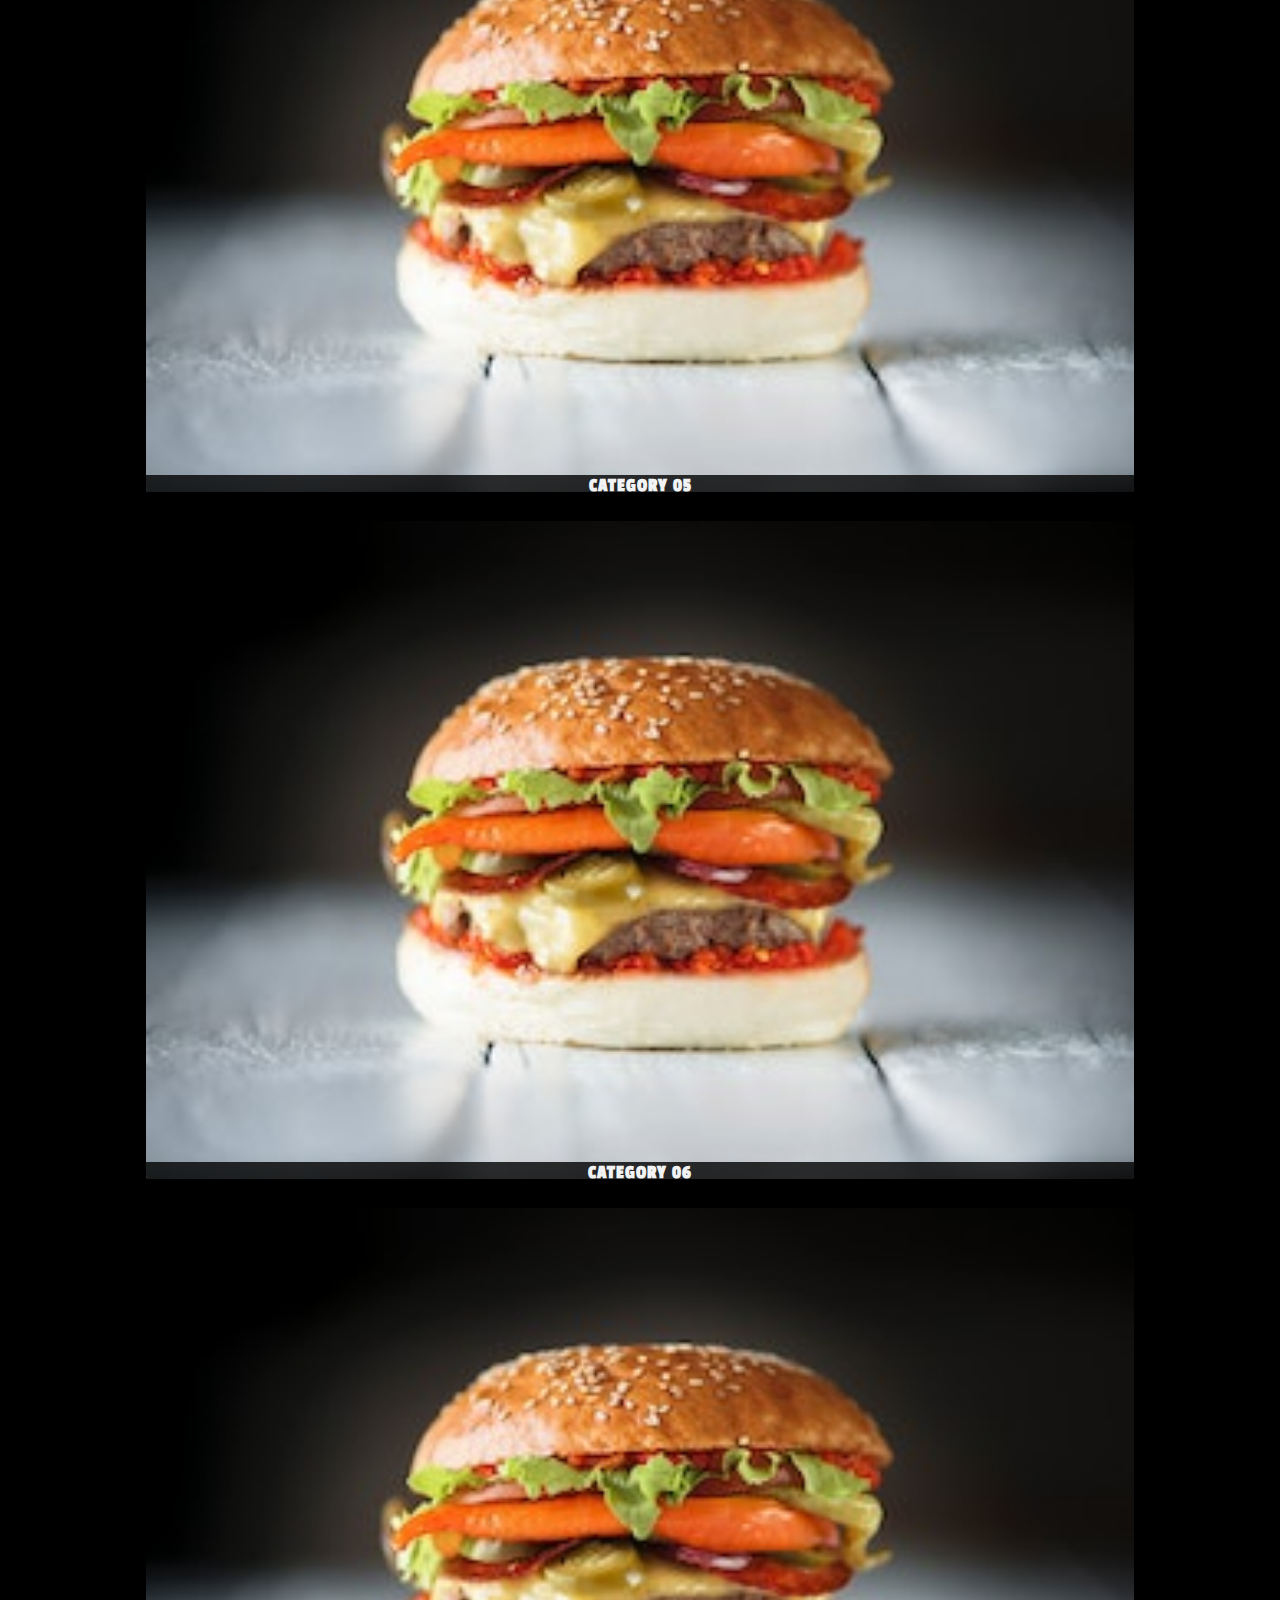
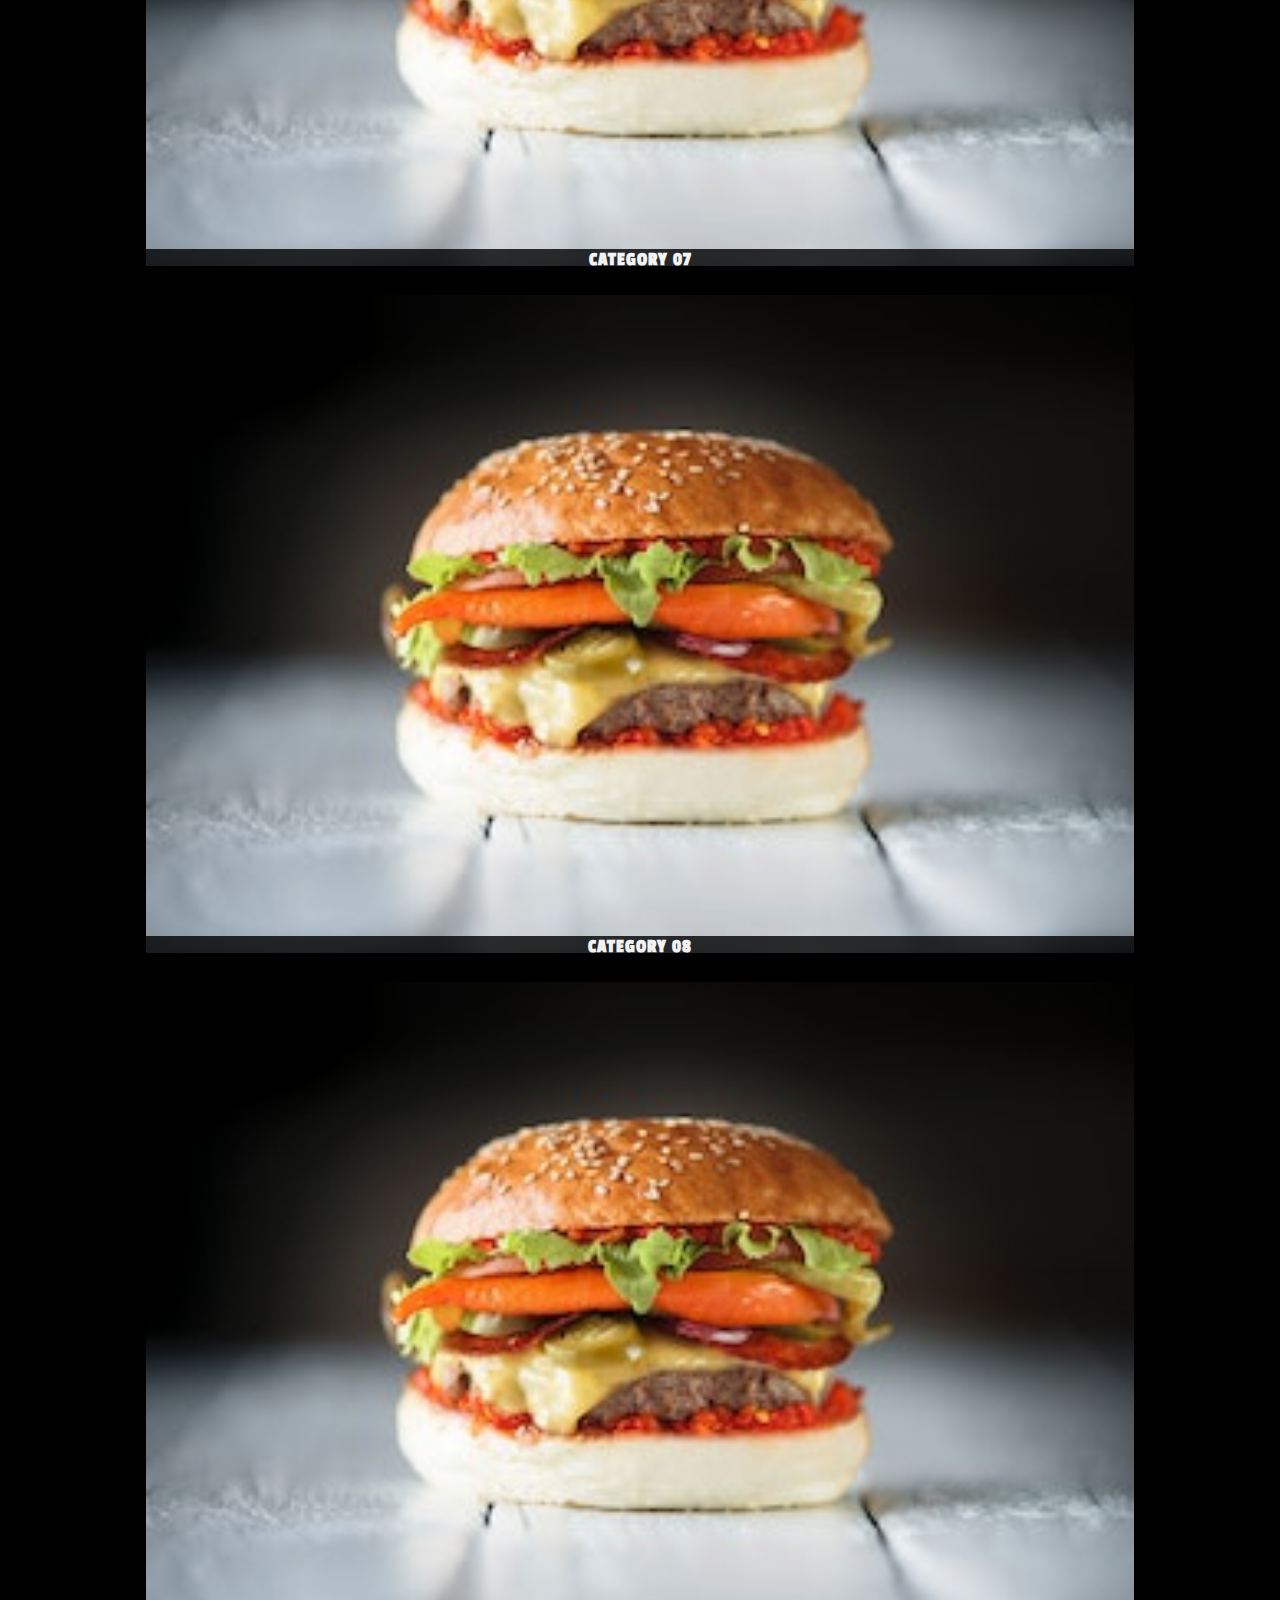
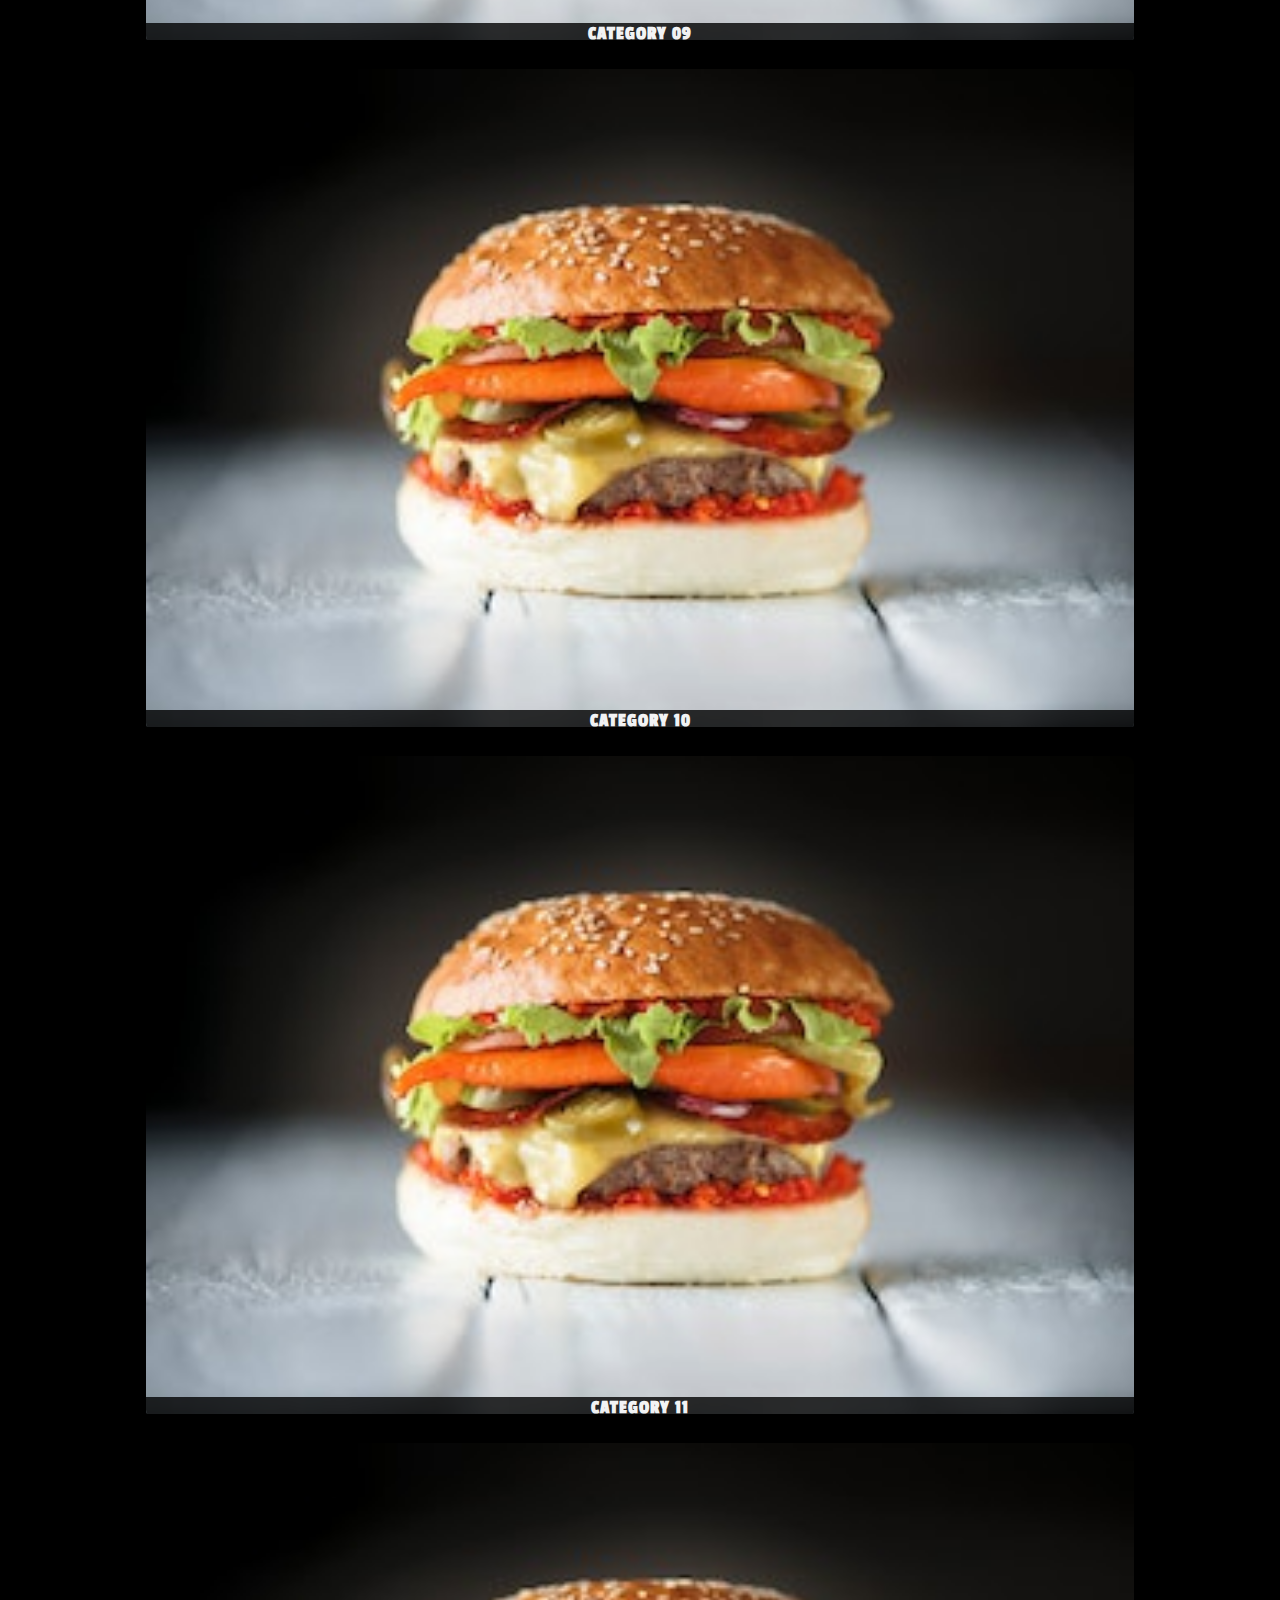
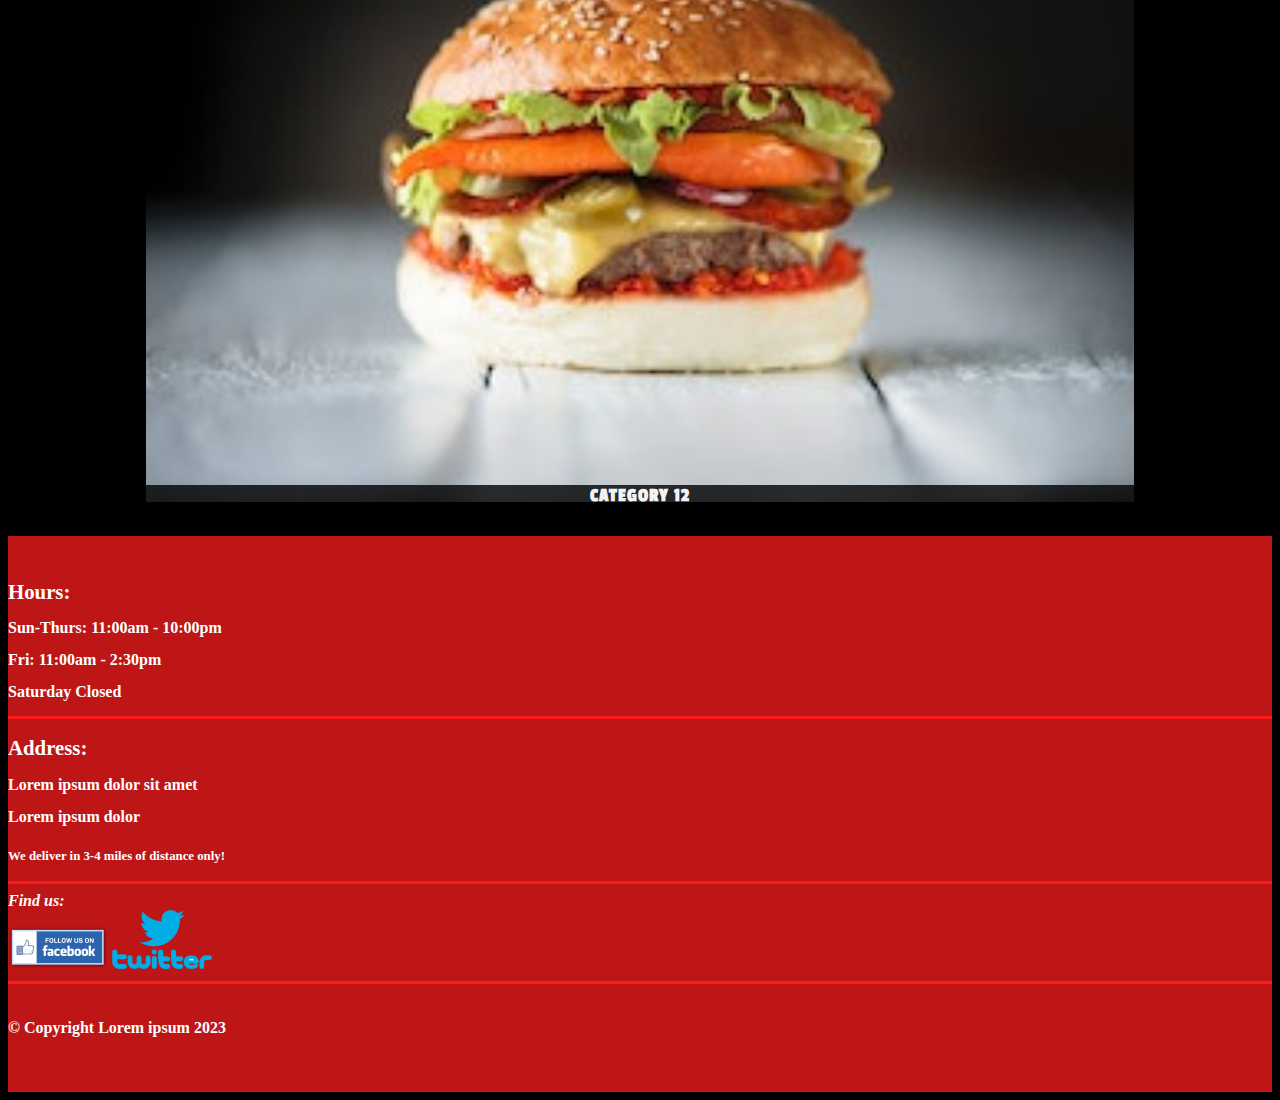
==== commit eef12e2c: "fixed menu categories page tiles for small devices" ====
--- a/site/menu-categories.html
+++ b/site/menu-categories.html
@@ -40,122 +40,108 @@
          <!-- top nav bar end -->
          <!--main content of the website-->
          <div class="container" id="main-content">
-            <h2 class="text-center" id="menu-categories-title">Menu Categories</h2>
+            <hr>
+            <h2  id="menu-categories-title">Menu Categories</h2>
+            <hr>
          </div>
-         <div class="row" id="menu-categories-tiles">
-            
-            <div class="col-lg-3 col-md-4 col-sm-4">
+         <section id="categories-page-tiles" class="row"  >
+            <div class="col-6 col-xl-3 col-md-4 col-sm-6" >
                <a href="menu-categories.html">
-                  <div class="cat1" id="menu-cat-tile">
-                     <span>Burgers</span>
+                  <div class="category-tile">
+                     <img  src="images/catagories-sample.jpg"  alt="category1">
+                     <span>Category 01</span>
                   </div>
                </a>
             </div>
-            <div class="col-lg-3 col-md-4 col-sm-4">
+            <div class="col-6 col-xl-3 col-md-4 col-sm-6">
                <a href="menu-categories.html">
-                  <div class="cat1" id="menu-cat-tile">
-                     <span>Burgers</span>
+                  <div class="category-tile">
+                     <img  src="images/catagories-sample.jpg"  alt="category1">
+                     <span>Category 02</span>
                   </div>
                </a>
             </div>
-            <div class="col-lg-3 col-md-4 col-sm-4">
+            <div class="col-6 col-xl-3 col-md-4 col-sm-6">
                <a href="menu-categories.html">
-                  <div class="cat1" id="menu-cat-tile">
-                     <span>Burgers</span>
+                  <div class="category-tile">
+                     <img  src="images/catagories-sample.jpg" alt="category1">
+                     <span>Category 03</span>
                   </div>
                </a>
             </div>
-            <div class="col-lg-3 col-md-4 col-sm-4">
+            <div class="col-6 col-xl-3 col-md-4 col-sm-6">
                <a href="menu-categories.html">
-                  <div class="cat1" id="menu-cat-tile">
-                     <span>Burgers</span>
+                  <div class="category-tile">
+                     <img  src="images/catagories-sample.jpg"  alt="category1">
+                     <span>Category 04</span>
                   </div>
                </a>
             </div>
-            <div class="col-lg-3 col-md-4 col-sm-4">
+            <div class="col-6 col-xl-3 col-md-4 col-sm-6">
                <a href="menu-categories.html">
-                  <div class="cat1" id="menu-cat-tile">
-                     <span>Burgers</span>
+                  <div class="category-tile">
+                     <img  src="images/catagories-sample.jpg"  alt="category1">
+                     <span>Category 05</span>
                   </div>
                </a>
             </div>
-            <div class="col-lg-3 col-md-4 col-sm-4">
+            <div class="col-6 col-xl-3 col-md-4 col-sm-6">
                <a href="menu-categories.html">
-                  <div class="cat1" id="menu-cat-tile">
-                     <span>Burgers</span>
+                  <div class="category-tile">
+                     <img  src="images/catagories-sample.jpg" alt="category1">
+                     <span>Category 06</span>
                   </div>
                </a>
             </div>
-            <div class="col-lg-3 col-md-4 col-sm-4">
+            <div class="col-6 col-xl-3 col-md-4 col-sm-6">
                <a href="menu-categories.html">
-                  <div class="cat1" id="menu-cat-tile">
-                     <span>Burgers</span>
+                  <div class="category-tile">
+                     <img  src="images/catagories-sample.jpg" alt="category1">
+                     <span>Category 07</span>
                   </div>
                </a>
             </div>
-            <div class="col-lg-3 col-md-4 col-sm-4">
+            <div class="col-6 col-xl-3 col-md-4 col-sm-6">
                <a href="menu-categories.html">
-                  <div class="cat1" id="menu-cat-tile">
-                     <span>Burgers</span>
+                  <div class="category-tile">
+                     <img  src="images/catagories-sample.jpg"  alt="category1">
+                     <span>Category 08</span>
                   </div>
                </a>
             </div>
-            <div class="col-lg-3 col-md-4 col-sm-4">
+            <div class="col-6 col-xl-3 col-md-4 col-sm-6">
                <a href="menu-categories.html">
-                  <div class="cat1" id="menu-cat-tile">
-                     <span>Burgers</span>
+                  <div class="category-tile">
+                     <img  src="images/catagories-sample.jpg"  alt="category1">
+                     <span>Category 09</span>
                   </div>
                </a>
             </div>
-            <div class="col-lg-3 col-md-4 col-sm-4">
+            <div class="col-6 col-xl-3 col-md-4 col-sm-6">
                <a href="menu-categories.html">
-                  <div class="cat1" id="menu-cat-tile">
-                     <span>Burgers</span>
+                  <div class="category-tile">
+                     <img  src="images/catagories-sample.jpg"  alt="category1">
+                     <span>Category 10</span>
                   </div>
                </a>
             </div>
-            <div class="col-lg-3 col-md-4 col-sm-4">
+            <div class="col-6 col-xl-3 col-md-4 col-sm-6">
                <a href="menu-categories.html">
-                  <div class="cat1" id="menu-cat-tile">
-                     <span>Burgers</span>
+                  <div class="category-tile">
+                     <img  src="images/catagories-sample.jpg"  alt="category1">
+                     <span>Category 11</span>
                   </div>
                </a>
             </div>
-            <div class="col-lg-3 col-md-4 col-sm-4">
+            <div class="col-6 col-xl-3 col-md-4 col-sm-6">
                <a href="menu-categories.html">
-                  <div class="cat1" id="menu-cat-tile">
-                     <span>Burgers</span>
+                  <div class="category-tile">
+                     <img  src="images/catagories-sample.jpg"  alt="category1">
+                     <span>Category 12</span>
                   </div>
                </a>
             </div>
-            <div class="col-lg-3 col-md-4 col-sm-4">
-               <a href="menu-categories.html">
-                  <div class="cat1" id="menu-cat-tile">
-                     <span>Burgers</span>
-                  </div>
-               </a>
-            </div>
-            <div class="col-lg-3 col-md-4 col-sm-4">
-               <a href="menu-categories.html">
-                  <div class="cat1" id="menu-cat-tile">
-                     <span>Burgers</span>
-                  </div>
-               </a>
-            </div>
-            <div class="col-lg-3 col-md-4 col-sm-4">
-               <a href="menu-categories.html">
-                  <div class="cat1" id="menu-cat-tile">
-                     <span>Burgers</span>
-                  </div>
-               </a>
-            </div>
-            <div class="col-lg-3 col-md-4 col-sm-4">
-               <a href="menu-categories.html">
-                  <div class="cat1" id="menu-cat-tile">
-                     <span>Burgers</span>
-                  </div>
-               </a>
-            </div>
+         </section>
             
          <!-- main cotent end -->
       </div>
@@ -163,21 +149,21 @@
       <footer class="panel-footer">
          <div class="container">
             <div class="row">
-               <section id="hours" class="col-sm-4 col-xs-12">
+               <section id="hours" class="col-sm-4 col-xs-6">
                   <span>Hours:</span><br>
                   Sun-Thurs: 11:00am - 10:00pm<br>
                   Fri: 11:00am - 2:30pm<br>
                   Saturday Closed
                   <hr class="d-block d-sm-none">
                </section>
-               <section id="address" class="col-sm-4 col-xs-12">
+               <section id="address" class="col-sm-4 col-xs-6">
                   <span>Address:</span><br>
                   Lorem ipsum dolor sit amet <br>
                   Lorem ipsum dolor
                   <p>We deliver in 3-4 miles of distance only!</p>
                   <hr class="d-block d-sm-none">
                </section>
-               <section id="testimonials" class="col-sm-4 col-xs-12">
+               <section id="testimonials" class="col-sm-4 col-xs-6">
                   <span>Find us:</span><br>
                   <img src="images/facebook.png" alt="">
                   <img src="images/twitter.png" alt="">
--- a/site/css/stylesheet.css
+++ b/site/css/stylesheet.css
@@ -20,7 +20,9 @@
     padding-bottom: 25px;
 
 }
-
+.container-fluid{
+    padding-right: 2px;
+}
 .home{
     margin: 0;
     padding-right: 2%;
@@ -89,12 +91,7 @@
 }
 
 /*Home page*/
-.container{
-    position: relative;
-    margin: 0px auto;
-    max-width: inherit;
-    padding-bottom: 25px;
-}
+
 .slider-wrapper{
     position: relative;
     max-width: 100%;
@@ -168,7 +165,7 @@
     margin-right: 100px;
 }
 #menu-tile:hover, #map-tile:hover{
-    box-shadow:0 1px 5px 1px #cccccc
+    box-shadow:0 1px 5px 1px #cccccc;
 }
 #menu-tile{
   
@@ -211,6 +208,12 @@
     font-family: 'passion-one-bold';
     src: url('../fonts/PassionOne-Bold.ttf');
 }
+.categories-head{
+    padding-top: 25px;
+}
+.categories-head hr{
+
+}
 .categories-head h1{
     text-align: center;
     color: #fff;
@@ -302,7 +305,7 @@
     background-color: transparent;
 }
 /* Menu categories page start */
-#menu-cat-tile{
+/* #menu-cat-tile{
     height: 250px;
     width: 100%;
     position: relative;
@@ -328,22 +331,22 @@
 #menu-cat-tile:hover{
     box-shadow:0 1px 5px 1px #cccccc
 
-}
+} */
 /* Menu categories page end */
 /* medium to large devices / tabs */
 @media (min-width: 769px) and (max-width: 1200px){
     #menu-tile{
         height: 135px;
     }
-    #menu-categories-tiles{
+    /* #menu-categories-tiles{
         padding-right: 12px;
         padding-left: 12px;
     }
-    
+     */
 }
 /* small devices */
-@media (min-width: 570px) and (max-width: 769px){
-    .row{
+@media (min-width: 576px) and (max-width: 769px){
+    #main-pg .row{
         display: grid;
         grid-auto-flow: column;
         grid-auto-columns: 23%;
@@ -411,57 +414,22 @@
         right: 12px;
         top: 25%;
     }
-    /* Menu categories page start */
-    #menu-categories-tiles{
-        display: flex !important;
-    }
-    #menu-cat-tile{
-        
-        height: 170px;
-        width: 100%;
-        position: relative;
-        border-radius: 0.5rem;
-        overflow: hidden;
-        margin-bottom: 25px;
-        background-position: center;
-    }
-    #menu-cat-tile span{
-        position: absolute;
-        bottom: 0;
-        right: 0;
-        width: 100%;
-        font-family: passion-one-normal, sans-serif;
-        text-align: center;
-        font-size: 1rem;
-        text-transform: uppercase;
-        letter-spacing: 1px;
-        background-color: #000;
-        color: #fff;
-        opacity: 0.8;
-    }
-    #menu-cat-tile:hover{
-        box-shadow:0 1px 5px 1px #cccccc
-
-    }
-    /* Menu categories page end */
-
-}
-
-/* Extra small devuces only */
-@media (max-width: 570px){
-    
-    .row{
+      /* categories page */
+    
+
+
+}
+
+/* Extra small devices only */
+@media (max-width: 576px){
+    
+    #main-pg .row{
         display: grid;
         grid-auto-flow: column;
         grid-auto-columns: 32%;
         overflow-x: auto;
         overscroll-behavior-inline: contain;
     }
-  
-    #map-tile{
-        height: 150px;
-    }
-
     #menu-tile{
         height: 100px;
     }
@@ -560,31 +528,88 @@
         right: 25%;
 
     }
+    /* Menu-Categories page */
+    /* #menu-categories-title::before{
+        content: "";
+        display: block;
+        width: 100%;
+        height: 2px;
+        background: rgb(253, 29, 29);
+        position: absolute;
+        left: 12px;
+        top: 25%;
+    }
+    #menu-categories-title::after{
+        content: "";
+        display: block;
+        width: 100%;
+        height: 2px;
+        background: rgb(253, 29, 29);
+        position: absolute;
+        right: 12px;
+        top: 25%;
+    } */
+ 
 }
 
 
 /*Home page end*/
 
-/* Menu cetegories page start */
-#menu-categories-title::before{
-    content: "";
-    display: block;
-    width: 37%;
-    height: 2px;
-    background: rgb(253, 29, 29);
-    position: absolute;
-    left: 12px;
-    top: 25%;
-}
-#menu-categories-title::after{
-    content: "";
-    display: block;
-    width: 37%;
-    height: 2px;
-    background: rgb(253, 29, 29);
-    position: absolute;
-    right: 12px;
-    top: 25%;
-}
-
+/* Menu categories page start */
+.container{
+    position: relative;
+    align-content: center;
+    margin: 0px auto;
+    max-width: inherit;
+    padding-bottom: 25px;
+}
+#menu-categories-title{
+    position: relative;
+    text-align: center;
+    
+}
+.container hr{
+    border: none;
+    height: 3px;
+    background-color: rgb(253, 29, 29);
+    opacity: 1;
+    
+}
+
+.category-tile{
+    position: relative;
+    border: 2px;
+    border-radius: 0.5rem;
+    overflow: hidden;
+    
+    height: auto; 
+    margin: 0 auto 25px;
+    /* max-width: 100%; */
+}
+.category-tile img{
+    width: 100%;
+    height: auto;
+}
+.category-tile:hover{
+    box-shadow:0 1px 5px 1px #cccccc;
+
+}
+#categories-page-tiles.row{
+    padding-left: 12px;
+    padding-right: 12px;
+    
+}
+.category-tile span{
+    position:absolute;
+    bottom: 0;
+    right: 0;
+    width: 100%;
+    text-align: center;
+    font-size: 1.2em;
+    letter-spacing: 1px;
+    text-transform: uppercase;
+    background-color: #000;
+    color: #fff;
+    opacity: .8;
+}
 /* Menu categories page end */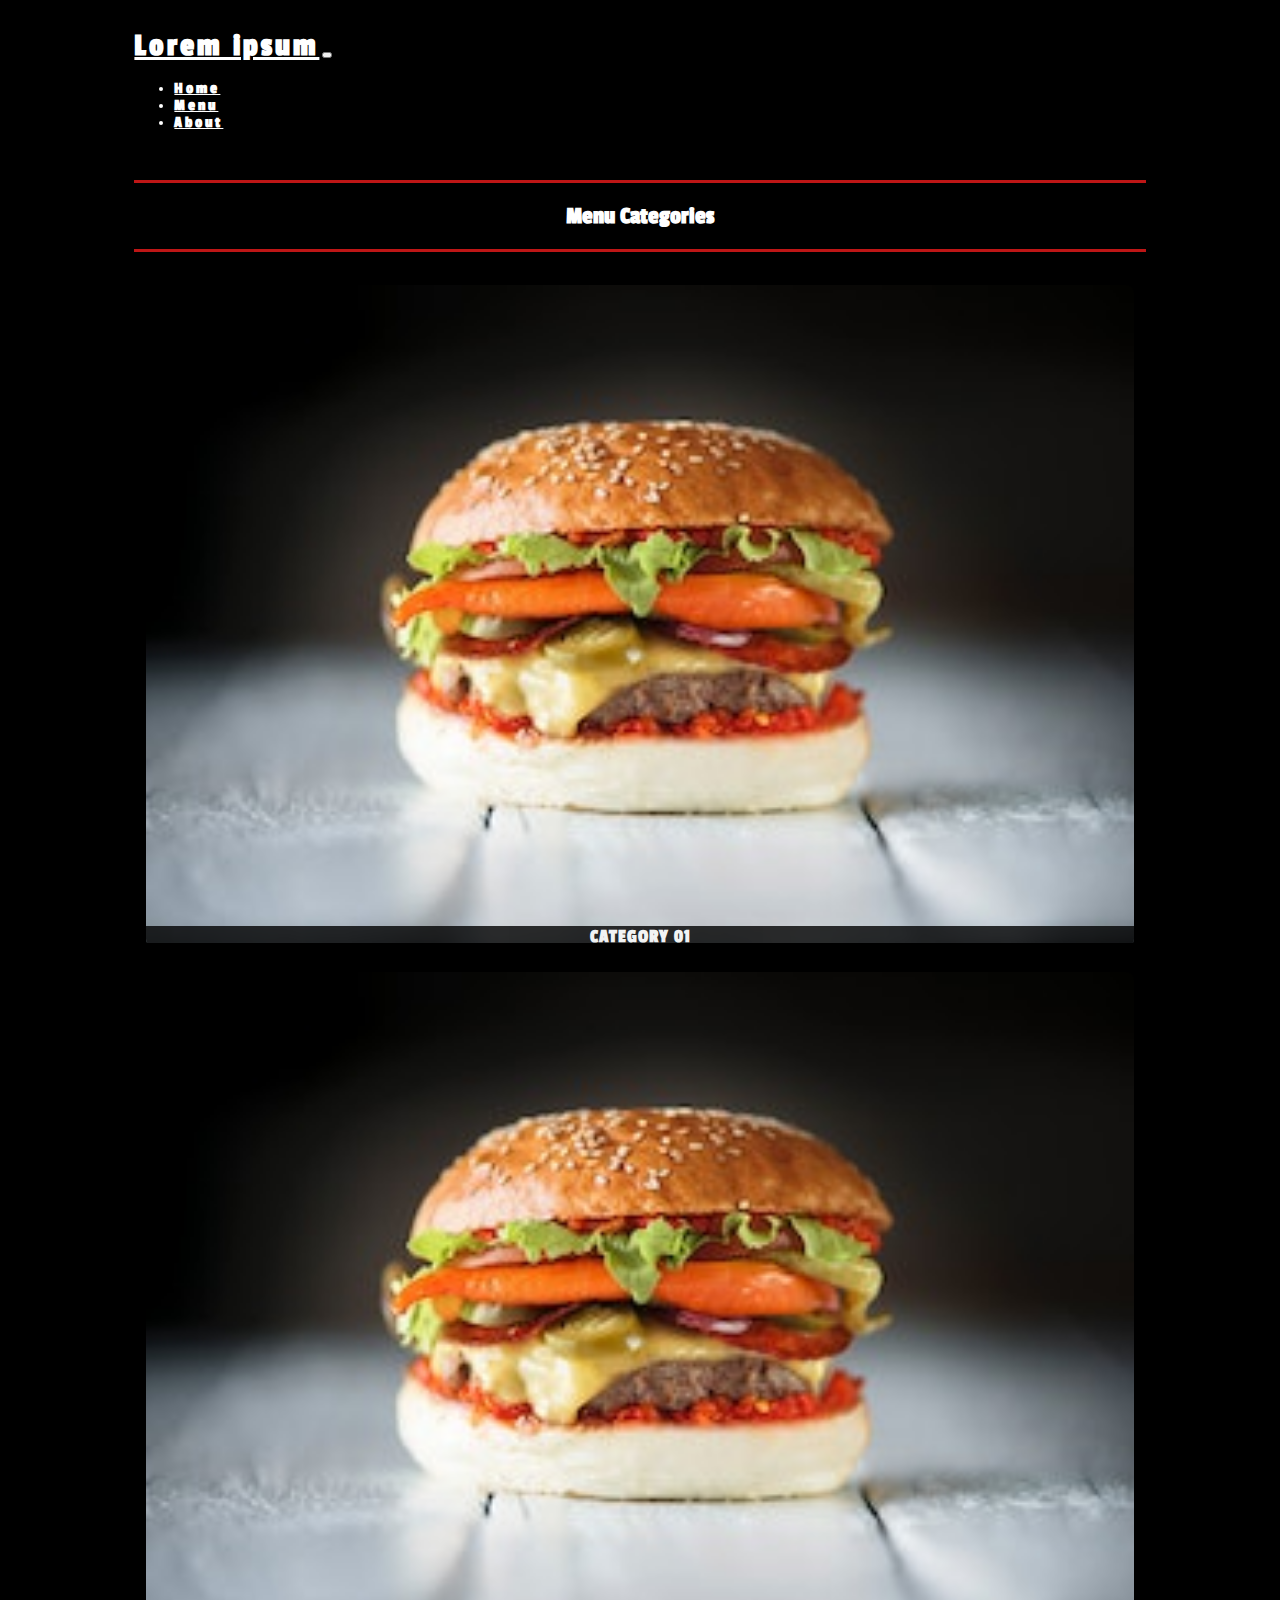
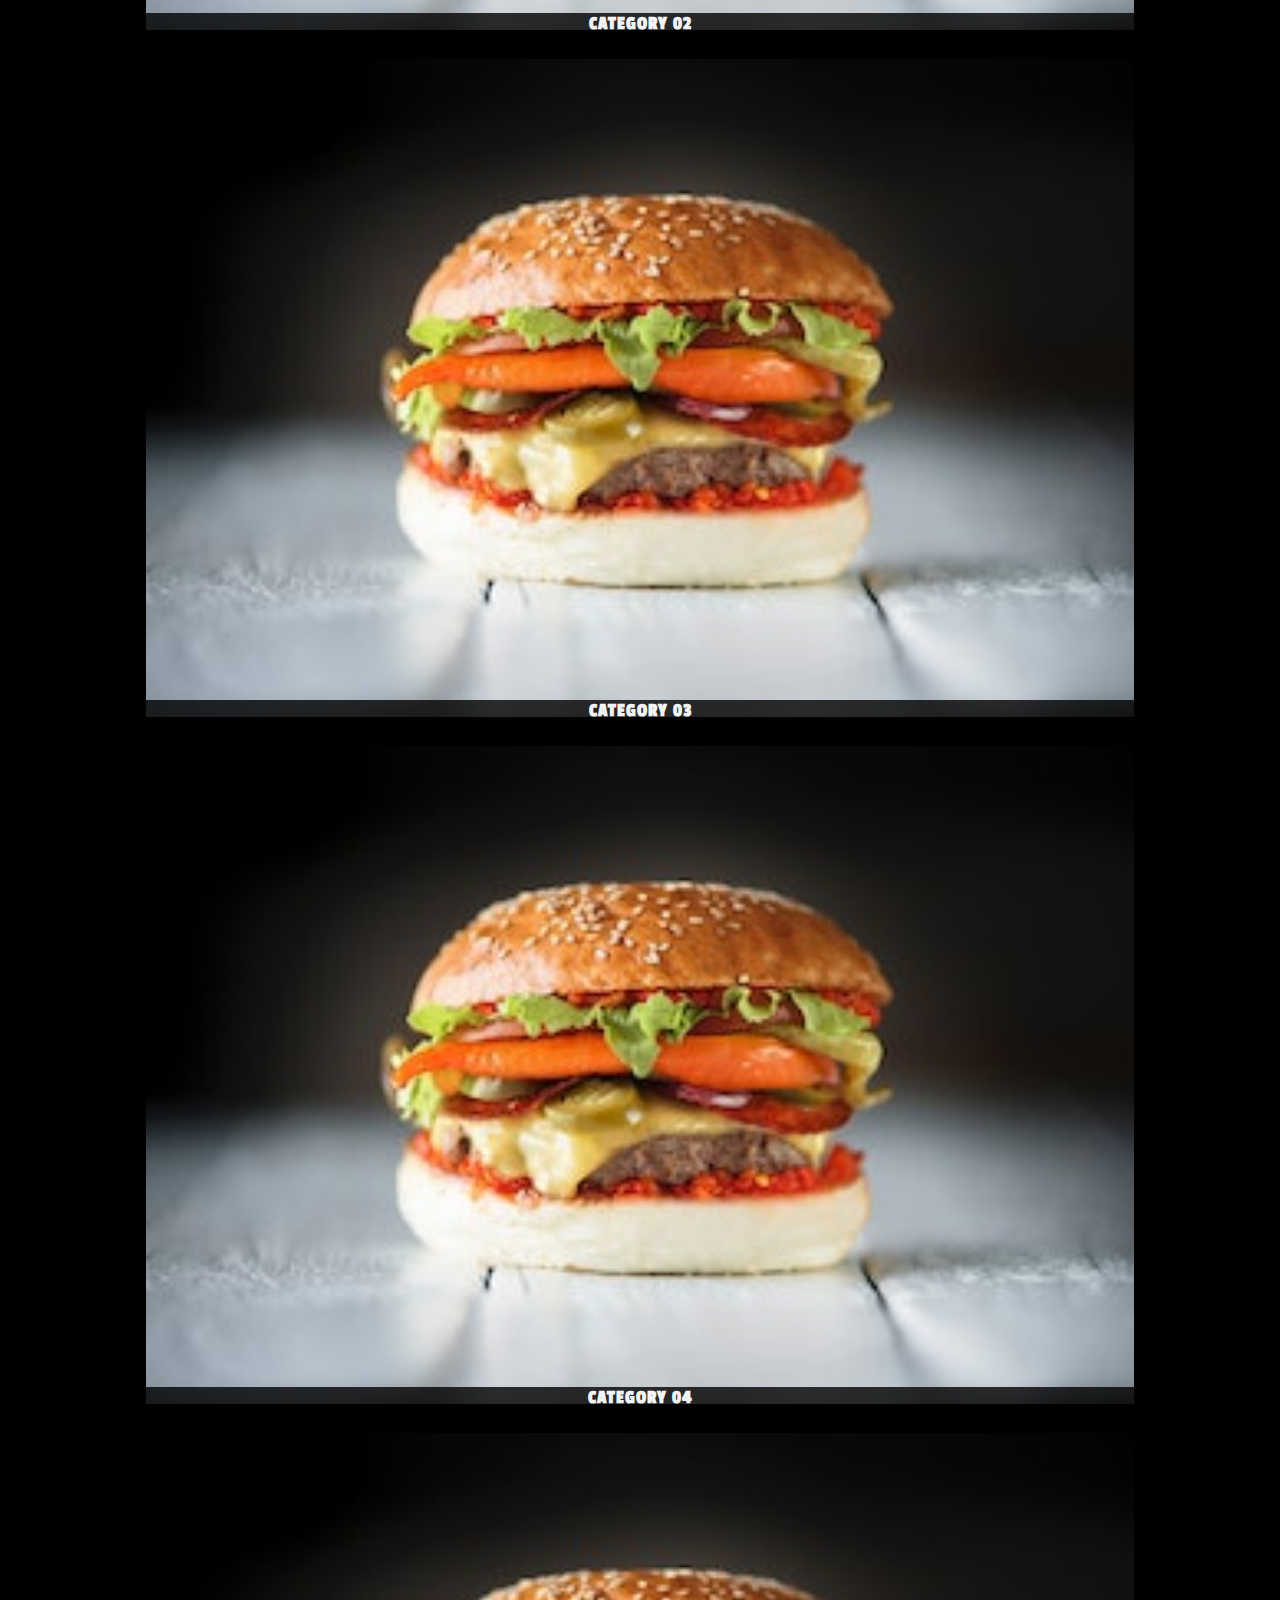
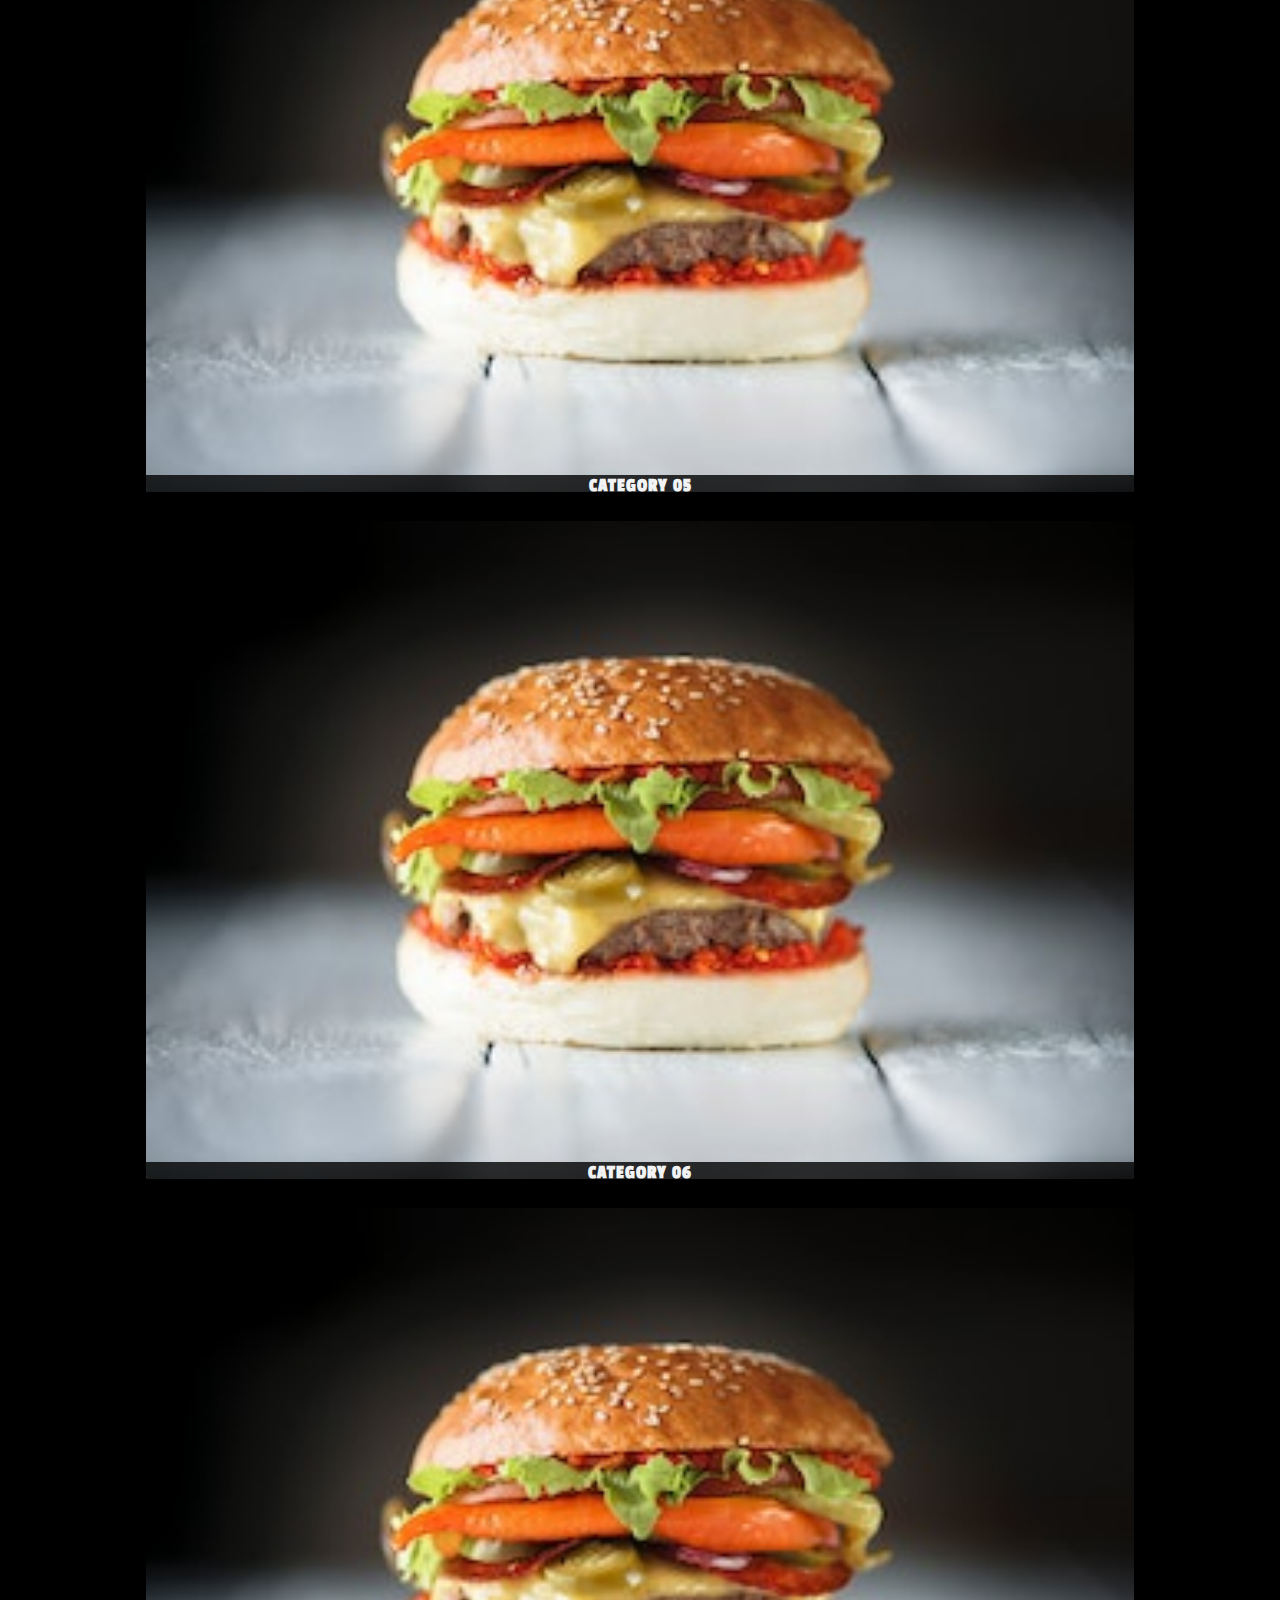
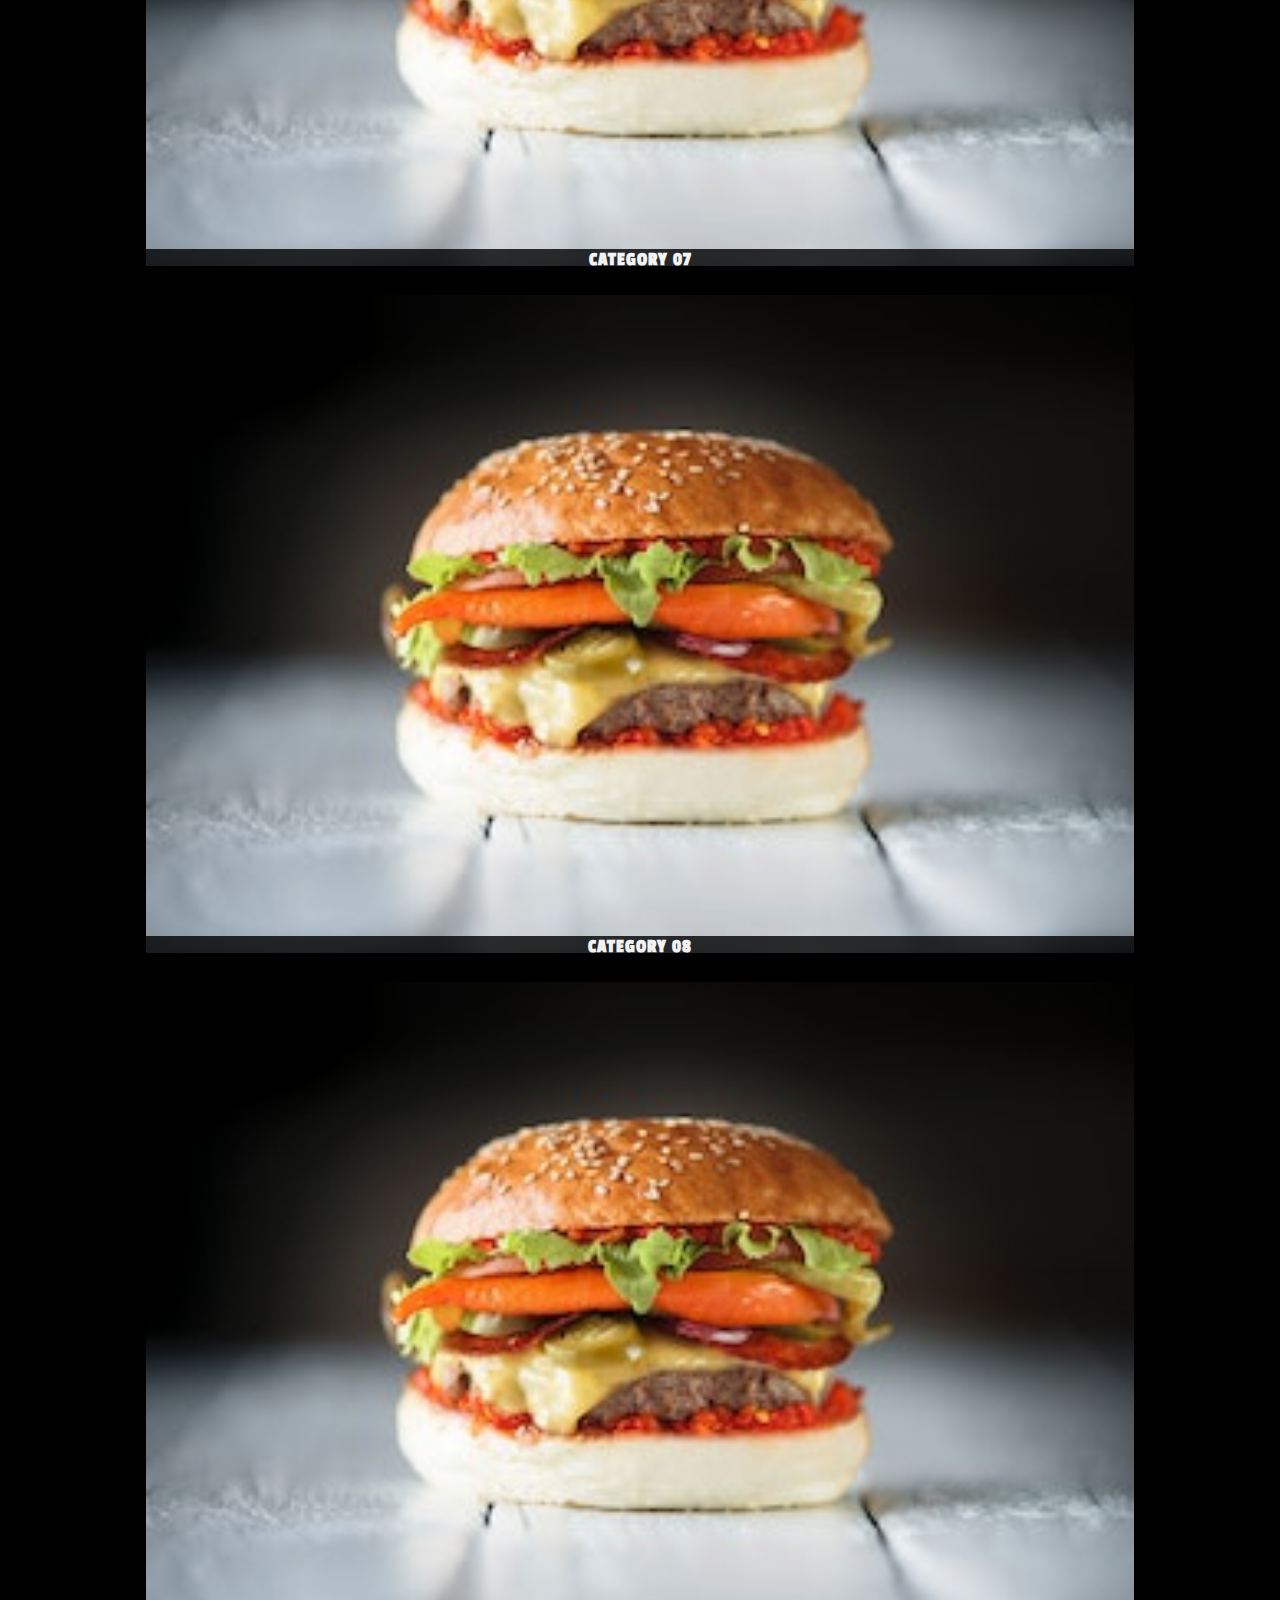
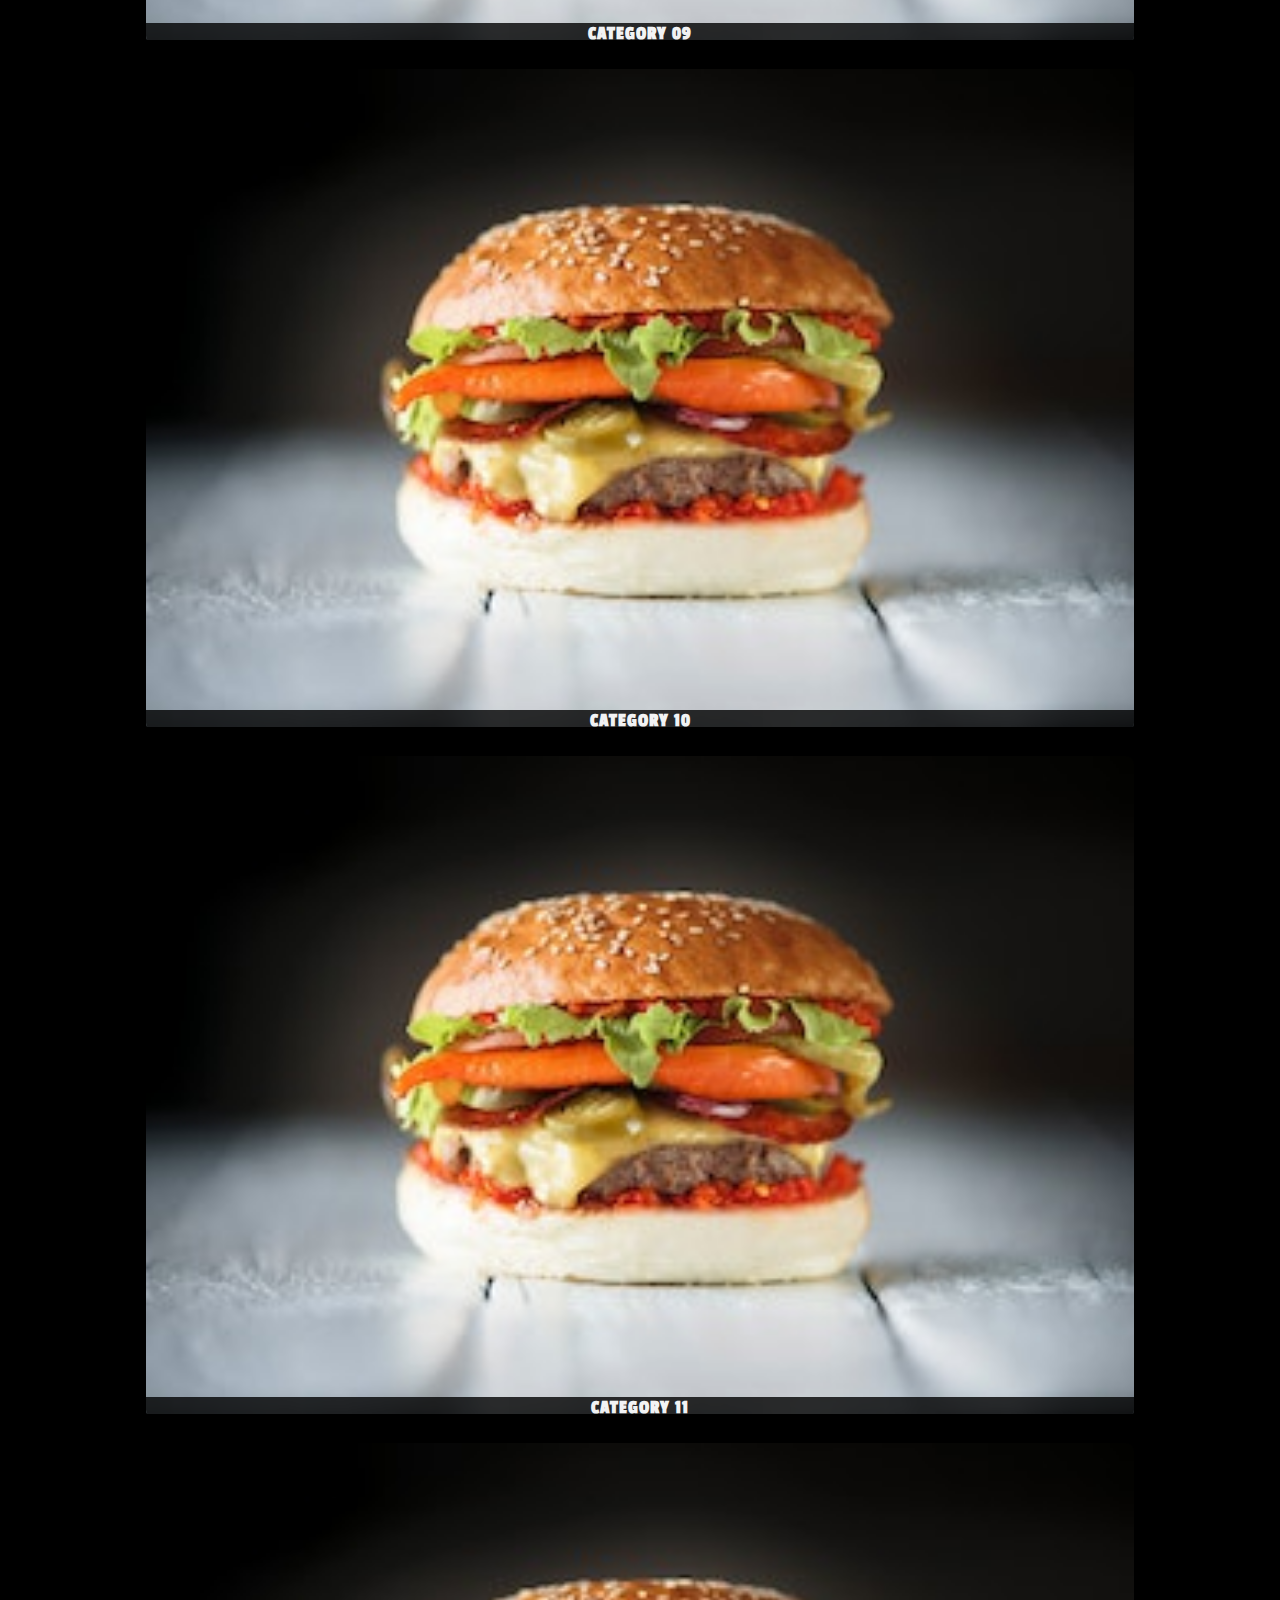
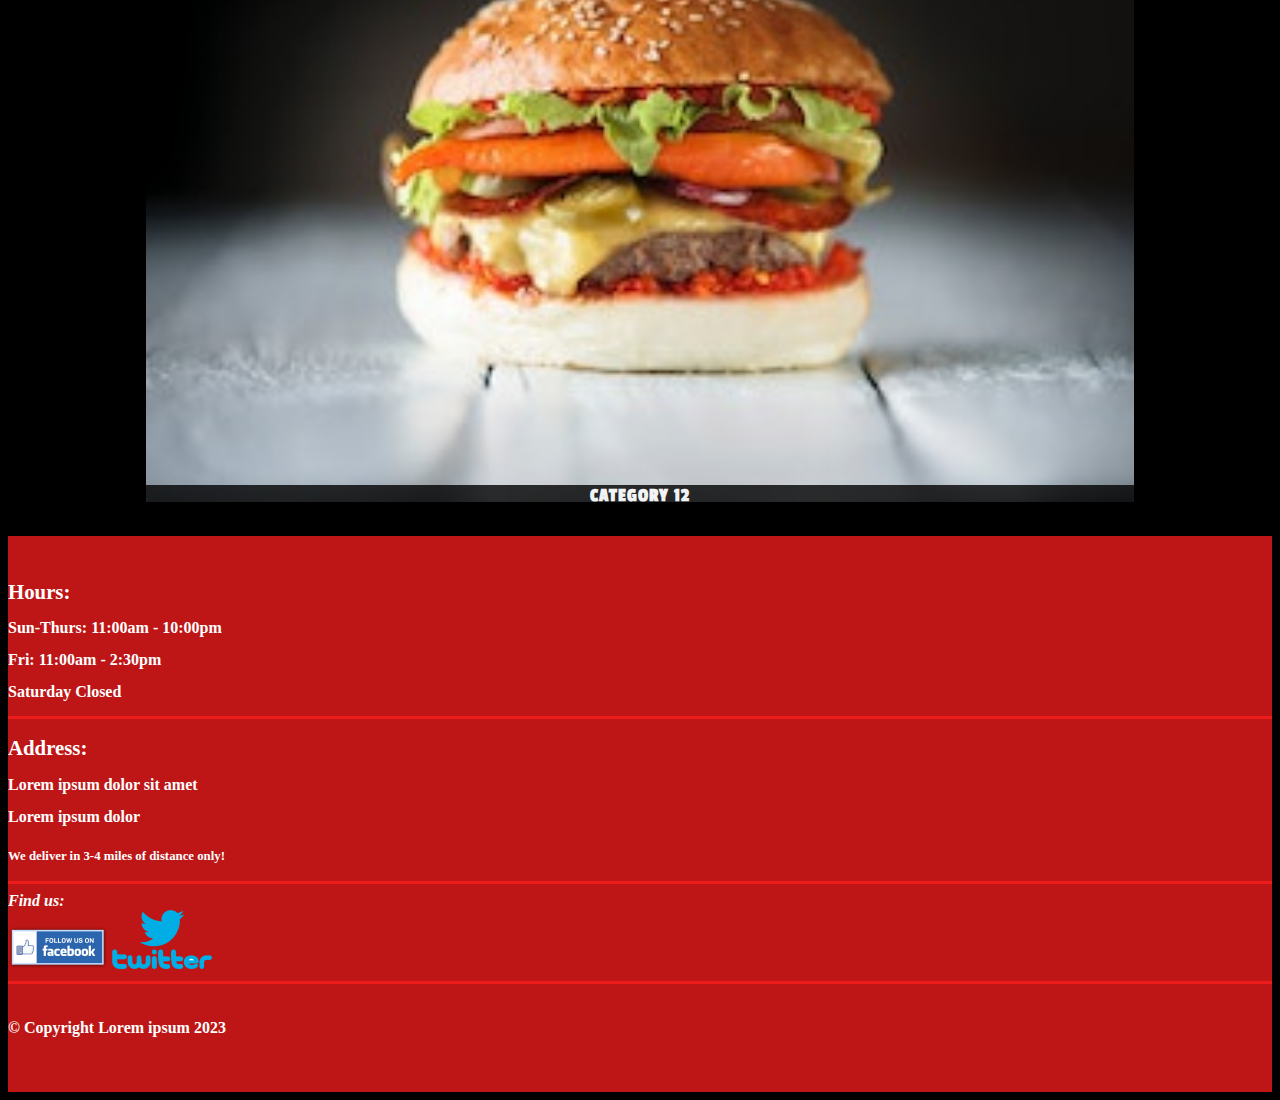
==== commit dd9f63eb: "Category items pages added" ====
--- a/site/menu-categories.html
+++ b/site/menu-categories.html
@@ -46,7 +46,7 @@
          </div>
          <section id="categories-page-tiles" class="row"  >
             <div class="col-6 col-xl-3 col-md-4 col-sm-6" >
-               <a href="menu-categories.html">
+               <a href="category1.html">
                   <div class="category-tile">
                      <img  src="images/catagories-sample.jpg"  alt="category1">
                      <span>Category 01</span>
@@ -54,7 +54,7 @@
                </a>
             </div>
             <div class="col-6 col-xl-3 col-md-4 col-sm-6">
-               <a href="menu-categories.html">
+               <a href="category2.html">
                   <div class="category-tile">
                      <img  src="images/catagories-sample.jpg"  alt="category1">
                      <span>Category 02</span>
@@ -62,7 +62,7 @@
                </a>
             </div>
             <div class="col-6 col-xl-3 col-md-4 col-sm-6">
-               <a href="menu-categories.html">
+               <a href="category3.html">
                   <div class="category-tile">
                      <img  src="images/catagories-sample.jpg" alt="category1">
                      <span>Category 03</span>
@@ -70,7 +70,7 @@
                </a>
             </div>
             <div class="col-6 col-xl-3 col-md-4 col-sm-6">
-               <a href="menu-categories.html">
+               <a href="category4.html">
                   <div class="category-tile">
                      <img  src="images/catagories-sample.jpg"  alt="category1">
                      <span>Category 04</span>
@@ -78,7 +78,7 @@
                </a>
             </div>
             <div class="col-6 col-xl-3 col-md-4 col-sm-6">
-               <a href="menu-categories.html">
+               <a href="category5.html">
                   <div class="category-tile">
                      <img  src="images/catagories-sample.jpg"  alt="category1">
                      <span>Category 05</span>
@@ -86,7 +86,7 @@
                </a>
             </div>
             <div class="col-6 col-xl-3 col-md-4 col-sm-6">
-               <a href="menu-categories.html">
+               <a href="category6.html">
                   <div class="category-tile">
                      <img  src="images/catagories-sample.jpg" alt="category1">
                      <span>Category 06</span>
@@ -94,7 +94,7 @@
                </a>
             </div>
             <div class="col-6 col-xl-3 col-md-4 col-sm-6">
-               <a href="menu-categories.html">
+               <a href="category7.html">
                   <div class="category-tile">
                      <img  src="images/catagories-sample.jpg" alt="category1">
                      <span>Category 07</span>
@@ -102,7 +102,7 @@
                </a>
             </div>
             <div class="col-6 col-xl-3 col-md-4 col-sm-6">
-               <a href="menu-categories.html">
+               <a href="category8.html">
                   <div class="category-tile">
                      <img  src="images/catagories-sample.jpg"  alt="category1">
                      <span>Category 08</span>
@@ -110,7 +110,7 @@
                </a>
             </div>
             <div class="col-6 col-xl-3 col-md-4 col-sm-6">
-               <a href="menu-categories.html">
+               <a href="category9.html">
                   <div class="category-tile">
                      <img  src="images/catagories-sample.jpg"  alt="category1">
                      <span>Category 09</span>
@@ -118,7 +118,7 @@
                </a>
             </div>
             <div class="col-6 col-xl-3 col-md-4 col-sm-6">
-               <a href="menu-categories.html">
+               <a href="category10.html">
                   <div class="category-tile">
                      <img  src="images/catagories-sample.jpg"  alt="category1">
                      <span>Category 10</span>
@@ -126,7 +126,7 @@
                </a>
             </div>
             <div class="col-6 col-xl-3 col-md-4 col-sm-6">
-               <a href="menu-categories.html">
+               <a href="category11.html">
                   <div class="category-tile">
                      <img  src="images/catagories-sample.jpg"  alt="category1">
                      <span>Category 11</span>
@@ -134,7 +134,7 @@
                </a>
             </div>
             <div class="col-6 col-xl-3 col-md-4 col-sm-6">
-               <a href="menu-categories.html">
+               <a href="category12.html">
                   <div class="category-tile">
                      <img  src="images/catagories-sample.jpg"  alt="category1">
                      <span>Category 12</span>
--- a/site/css/stylesheet.css
+++ b/site/css/stylesheet.css
@@ -171,7 +171,7 @@
   
     background-position: center;
 }
-.cat1{
+/* .cat1{
     background-image: url("../images/burgers.jpg");
 }
 .cat2{
@@ -188,8 +188,11 @@
 }
 .cat6{
     background-image: url("../images/beverages.jpg");
-}
-
+} */
+.main-pg-cat-tiles img{
+    width: 100%;
+    height: auto;
+}
 #menu-tile span, #map-tile span{
     position: absolute;
     bottom: 0;
@@ -212,17 +215,19 @@
     padding-top: 25px;
 }
 .categories-head hr{
-
+    border: none;
+    height: 3px;
+    background-color: rgb(253, 29, 29);
+    opacity: 1;
 }
 .categories-head h1{
     text-align: center;
     color: #fff;
     font-family: passion-one-bold, sans-serif;
-    /* font-weight: 300; */
-    padding-bottom: 25px;
-    position: relative;
-}
-.categories-head h1::before{
+   
+    position: relative;
+}
+/* .categories-head h1::before{
     content: "";
     display: block;
     width: 34%;
@@ -241,35 +246,23 @@
     position: absolute;
     right: 12px;
     top: 30%;
-}
+} */
 .location-head h1{
     text-align: center;
     color: #fff;
     font-family: passion-one-bold, sans-serif;
-    /* font-weight: 300; */
-    padding-bottom: 25px;
-    position: relative;
-}
-.location-head h1::before{
-    content: "";
-    display: block;
-    width: 40%;
-    height: 2px;
-    background: rgb(253, 29, 29);
-    position: absolute;
-    left: 12px;
-    top: 30%;
-}
-.location-head h1::after{
-    content: "";
-    display: block;
-    width: 40%;
-    height: 2px;
-    background: rgb(253, 29, 29);
-    position: absolute;
-    right: 12px;
-    top: 30%;
-}
+   
+  
+    position: relative;
+}
+.location-head hr{
+    border: none;
+    height: 3px;
+    background-color: rgb(253, 29, 29);
+    opacity: 1;
+}
+
+
 /* Footer */
 .panel-footer{
     background-color: rgb(253, 29, 29, 0.75);
@@ -360,60 +353,18 @@
         text-align: center;
         color: #fff;
         font-family: passion-one-bold, sans-serif;
-        /* font-weight: 300; */
-        padding-bottom: 25px;
         position: relative;
         font-size: 1.5rem;
     }
-    .categories-head h1::before{
-        content: "";
-        display: block;
-        width: 33%;
-        height: 2px;
-        background: rgb(253, 29, 29);
-        position: absolute;
-        left:12px;
-        top: 25%;
-    }
-    .categories-head h1::after{
-        content: "";
-        display: block;
-        width: 33%;
-        height: 2px;
-        background: rgb(253, 29, 29);
-        position: absolute;
-        right: 12px;
-        top: 25%;
-    }
+    
     .location-head h1{
         text-align: center;
         color: #fff;
         font-family: passion-one-bold, sans-serif;
-        /* font-weight: 300; */
-        padding-bottom: 25px;
         position: relative;
         font-size: 1.5rem;
     }
-    .location-head h1::before{
-        content: "";
-        display: block;
-        width: 36%;
-        height: 2px;
-        background: rgb(253, 29, 29);
-        position: absolute;
-        left: 12px;
-        top: 25%;
-    }
-    .location-head h1::after{
-        content: "";
-        display: block;
-        width: 36%;
-        height: 2px;
-        background: rgb(253, 29, 29);
-        position: absolute;
-        right: 12px;
-        top: 25%;
-    }
+ 
       /* categories page */
     
 
@@ -434,83 +385,23 @@
         height: 100px;
     }
 
-    .cat1{
-        background-image: url("../images/burgers-xs.jpg");
-    }
-    .cat2{
-        background-image: url("../images/indian-xs.jpg");
-    }
-    .cat3{
-        background-image: url("../images/chinese-xs.jpg");
-    }
-    .cat4{
-        background-image: url("../images/salad-xs.jpg");
-    }
-    .cat5{
-        background-image: url("../images/desserts-xs.jpg");
-    }
-    .cat6{
-        background-image: url("../images/beverages-xs.jpg");
-    }
-
+ 
     .categories-head h1{
         text-align: center;
         color: #fff;
         font-family: passion-one-bold, sans-serif;
-        font-weight: 300;
-        padding-bottom: 25px;
         position: relative;
         font-size: 1.5rem;
     }
-    .categories-head h1::before{
-        content: "";
-        display: block;
-        width: 24%;
-        height: 2px;
-        background: rgb(253, 29, 29);
-        position: absolute;
-        left:12px;
-        top: 25%;
-    }
-    .categories-head h1::after{
-        content: "";
-        display: block;
-        width: 24%;
-        height: 2px;
-        background: rgb(253, 29, 29);
-        position: absolute;
-        right: 12px;
-        top: 25%;
-    }
+  
     .location-head h1{
         text-align: center;
         color: #fff;
         font-family: passion-one-bold, sans-serif;
-        /* font-weight: 300; */
-        padding-bottom: 25px;
         position: relative;
         font-size: 1.5rem;
     }
-    .location-head h1::before{
-        content: "";
-        display: block;
-        width: 34%;
-        height: 2px;
-        background: rgb(253, 29, 29);
-        position: absolute;
-        left: 12px;
-        top: 25%;
-    }
-    .location-head h1::after{
-        content: "";
-        display: block;
-        width: 34%;
-        height: 2px;
-        background: rgb(253, 29, 29);
-        position: absolute;
-        right: 12px;
-        top: 25%;
-    }
+    
     .panel-footer .row{
         display: block;
     }
@@ -571,7 +462,7 @@
 .container hr{
     border: none;
     height: 3px;
-    background-color: rgb(253, 29, 29);
+    background-color: rgb(253, 29, 29, 0.75);
     opacity: 1;
     
 }
@@ -612,4 +503,75 @@
     color: #fff;
     opacity: .8;
 }
-/* Menu categories page end */+/* Menu categories page end */
+
+/* Category 01 start */
+.card {
+    position: relative;
+    text-align: center;
+    font-family:'Times New Roman', Times, sans-serif;
+    overflow: hidden;
+    margin-bottom: 25px;
+    margin-top: 0;
+    margin-right: 0;
+    margin-left: 0;
+
+    background-color:rgb(253, 29, 29, 0.75) ;
+    padding: 20px;
+    /* border: 1px solid #ccc;
+    border-radius: 5px;
+           */
+}
+.card:last-child{
+    margin-right: 0;        
+}
+.card h1 {
+    color: white;
+    font-size: 20px;
+    margin-bottom: 10px;
+}
+.card .price {
+    color: white;
+    font-size: 18px;
+    margin-bottom: 20px;
+}
+#categories1-page-tiles.row{
+    padding-left: 12px;
+    padding-right: 12px;
+    
+}
+.card button {
+    background-color: #ff0000;
+    color: #fff;
+    border: none;
+    border-radius: 3px;
+    padding: 10px 20px;
+    font-size: 16px;
+    cursor: pointer;
+    transition: all 0.3s ease;
+}
+.card button:hover {
+    background-color: #fff;
+    color: #ff0000;
+    border: 1px solid #ff0000;
+}
+
+  
+.card p {
+    color: white;
+    font-size: 14px;
+    line-height: 1.4;
+    margin-bottom: 20px;
+}
+  
+.card:hover{
+    box-shadow:0 1px 5px 1px #cccccc;
+
+}
+.card img{
+    width: 100%;
+    border-radius: 0.5rem;
+    height: auto;
+}
+
+/* Category 01 end */